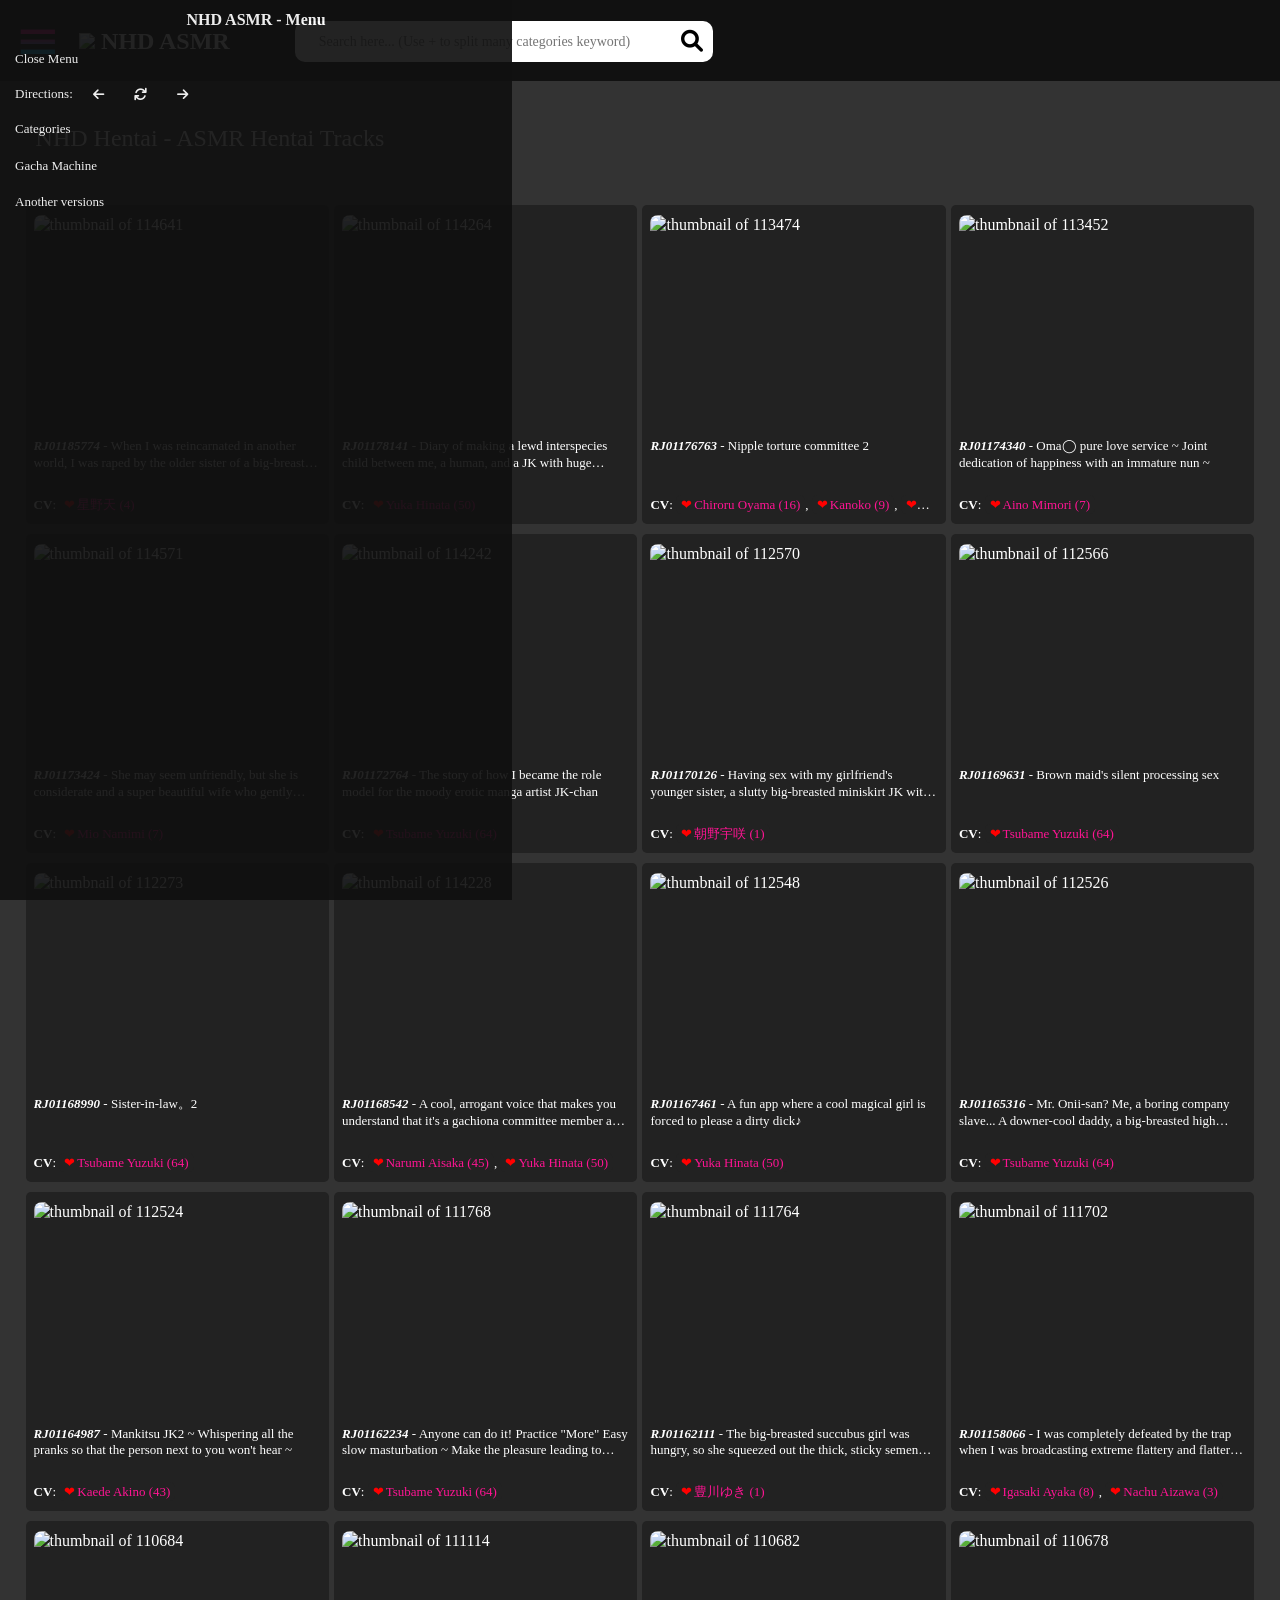
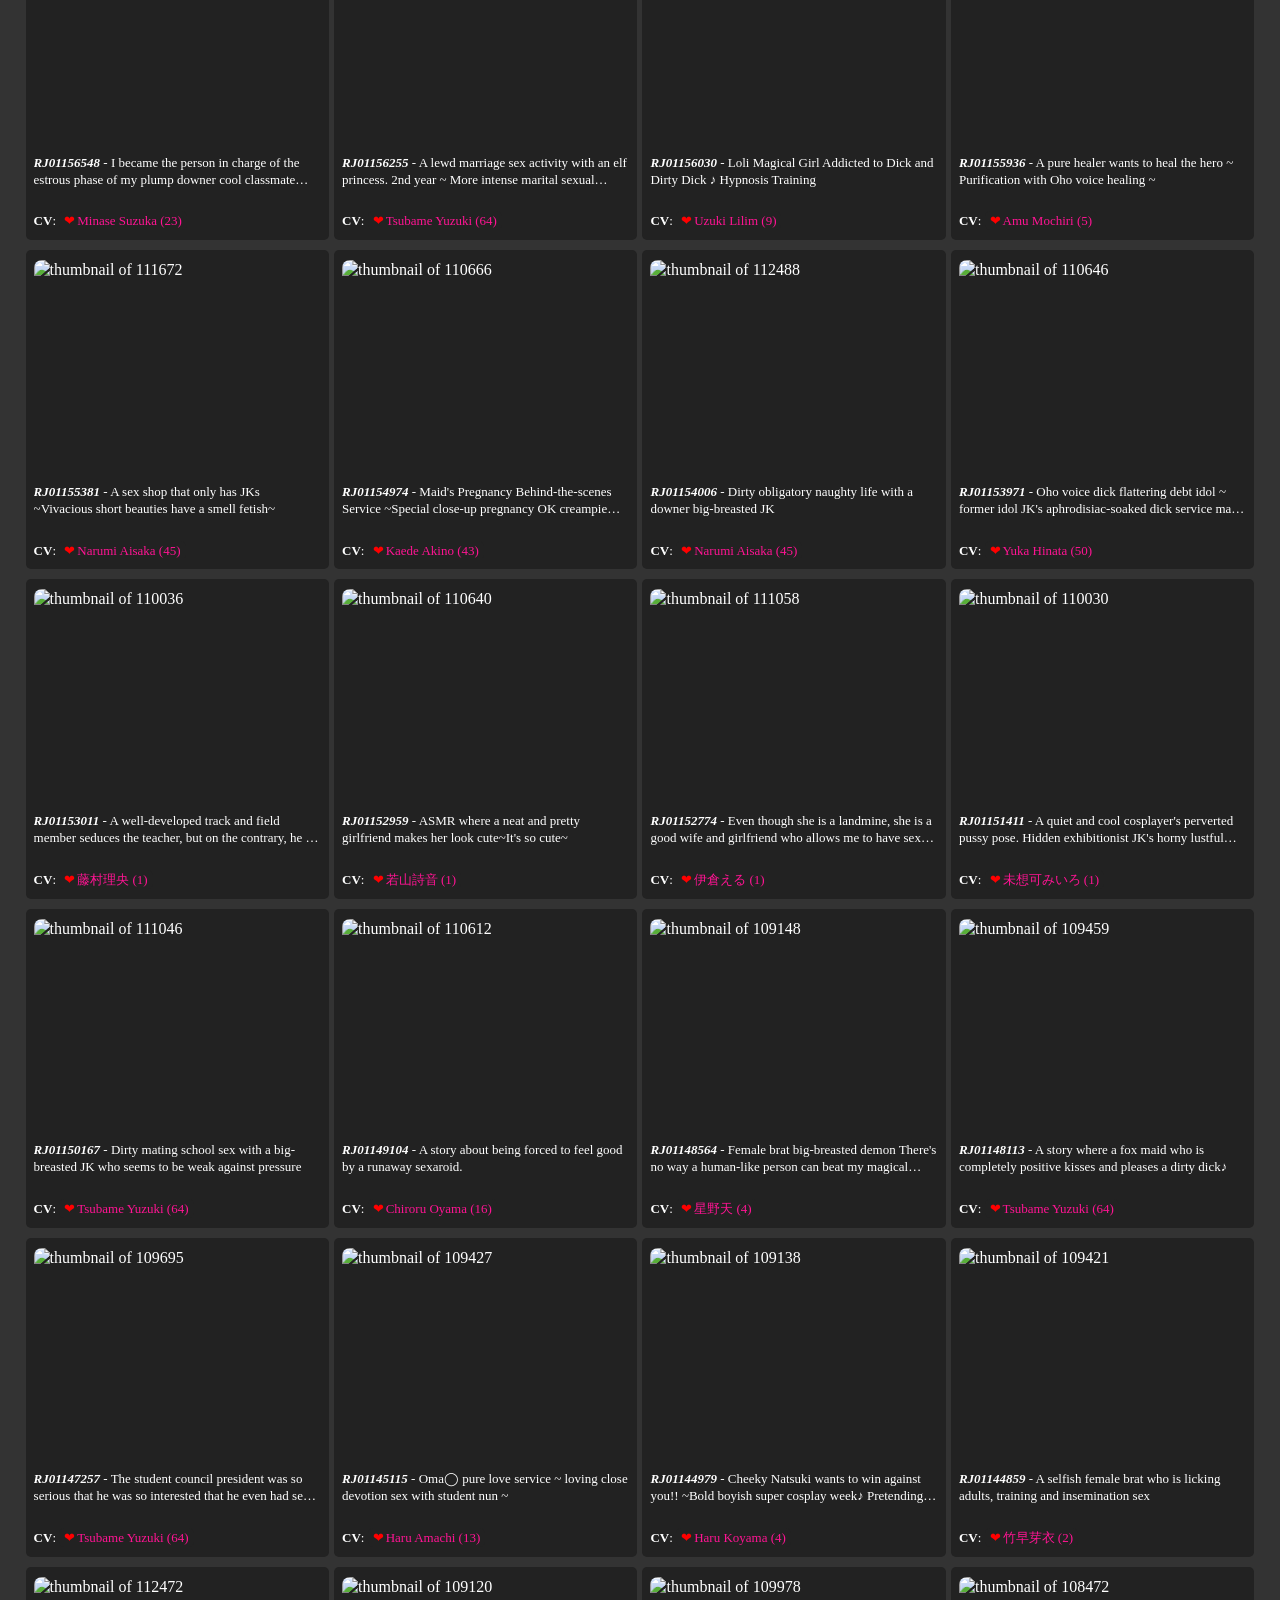
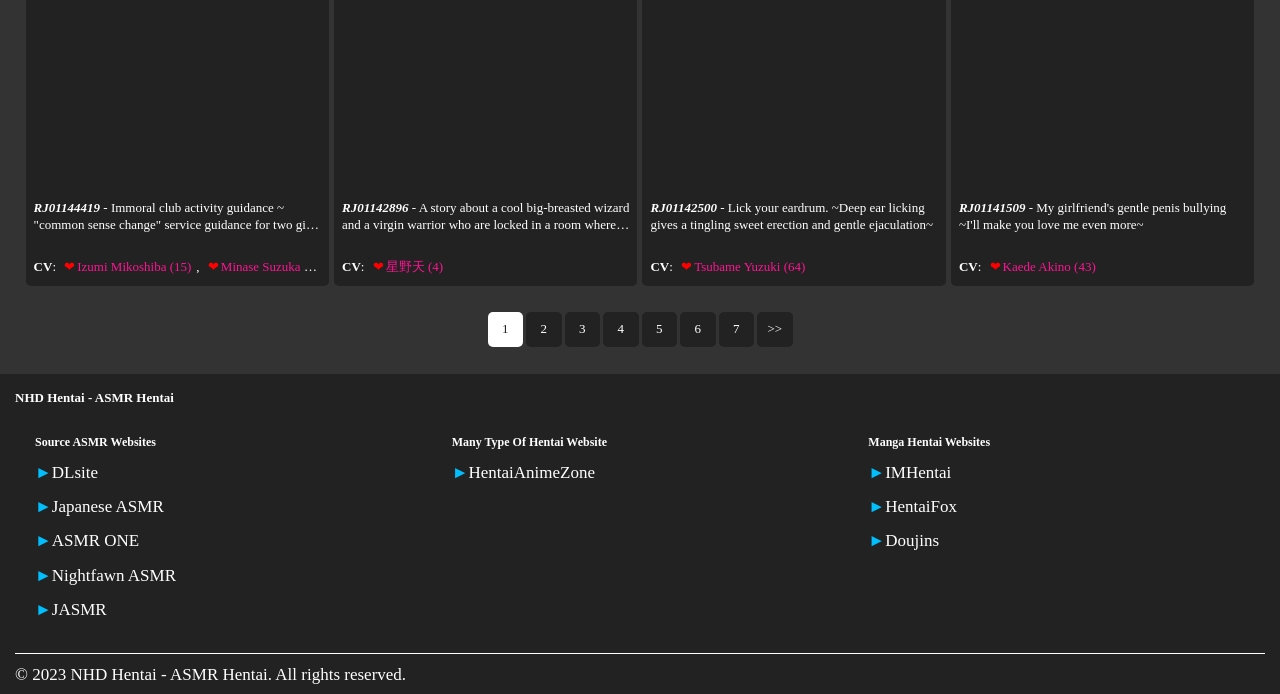
==== index.html @ 4d2680cd "..." ====
<!DOCTYPE html>
<html lang="en">

<head>
    <meta charset="UTF-8">
    <meta name="viewport" content="width=device-width, initial-scale=1.0">
    <link rel="stylesheet" href="https://cdnjs.cloudflare.com/ajax/libs/font-awesome/6.0.0-beta2/css/all.min.css">
    <link rel="stylesheet" href="assets/home_styles/main.css">
    <link rel="stylesheet" href="assets/home_styles/responsive.css">
    <!-- <link rel="icon" type="image/x-icon"
        href="https://cdn.glitch.global/36049008-0c55-496e-873e-a2f971037d73/icon-edited.webp?v=1704340956129" /> -->
    <title>Document</title>

    <!-- Normal scripts -->
    <script src="Utils.class.js"></script>
    <script src="models/classes.js"></script>
    <script src="app/Config.class.js"></script>
    <script src="models/Database.class.js"></script>
    <script src="app/App.class.js"></script>
</head>

<body style="display: none;">
    <!-- OPEN MENU IF DEVICE IS NOT MOBILE -->
    <script>Config.deviceIsMobile() || Config.openMenu()</script>

    <!-- CATEGORIES MODAL -->
    <div class="modal-container" id="categories-modal">
        <div class="border-spin-special-box animate pink-blue">
            <div class="modal-content">
                <div class="modal-header">
                    <span class="">CATEGORIES - NHD ASMR&ensp;</span>
                    <div class="close-btn" id="close-categories-modal-btn">
                        <div class="x-special-button border animate pink-blue">
                            <div class="x-sub-special-button"></div>
                            <div class="x-sub-special-border"></div>
                            <div class="x-sub-special-big-border"></div>
                            <div class="x-sub-special-big-border-hidden"></div>
                        </div>
                    </div>
                </div>

                <div class="modal-body rank-list">

                    <div class="accordion-item rank-list-grid-item cv-b">
                        <h3 class="accordion-header title">Cvs<i class="fas fa-chevron-down"></i></h3>
                        <div class="sub-rank-list accordion-content" id="rank-list-of-cv">

                            <input class="search" type="text" placeholder="Search CV...">
                            <div class="select-box">
                                <label for="sort-cv">Sort by: </label>
                                <select id="sort-cv">
                                    <option value="name">Name</option>
                                    <option value="quantity">Quantity</option>
                                </select>
                            </div>

                            <div class="links">
                                <a class="item" quantity="10">Item 1</a>
                            </div>

                        </div>
                    </div>

                    <div class="accordion-item rank-list-grid-item tag-b">
                        <h3 class="accordion-header title">Tags<i class="fas fa-chevron-down"></i></h3>
                        <div class="sub-rank-list accordion-content" id="rank-list-of-tag">

                            <input class="search" type="text" placeholder="Search tag...">
                            <div class="select-box">
                                <label for="sort-tag">Sort by: </label>
                                <select id="sort-tag">
                                    <option value="name">Name</option>
                                    <option value="quantity">Quantity</option>
                                </select>
                            </div>

                            <div class="links">
                                <a class="item" quantity="10">Item 1</a>
                            </div>

                        </div>
                    </div>

                    <div class="accordion-item rank-list-grid-item series-b">
                        <h3 class="accordion-header title">Series<i class="fas fa-chevron-down"></i></h3>
                        <div class="sub-rank-list accordion-content" id="rank-list-of-series">

                            <input class="search" type="text" placeholder="Search series...">
                            <div class="select-box">
                                <label for="sort-series">Sort by: </label>
                                <select id="sort-series">
                                    <option value="name">Name</option>
                                    <option value="quantity">Quantity</option>
                                </select>
                            </div>

                            <div class="links">
                                <a class="item" quantity="10">Item 1</a>
                            </div>

                        </div>
                    </div>

                </div>
            </div>
        </div>
    </div>

    <!-- HEADER -->
    <div class="header">
        <!-- TOGGLE MENU BTN -->
        <div class="button-div">
            <h1 class="button-open" id="toggle-menu-btn">&#9776;</h1>
        </div>
        <!-- APP TITLE & ICON -->
        <div class="title-div">
            <a href="..">
                <h1 class="title">
                    <img src="https://cdn.glitch.global/36049008-0c55-496e-873e-a2f971037d73/icon-edited.webp?v=1704340956129">
                    NHD ASMR
                </h1>
            </a>
        </div>
        <!-- SEARCH DIV -->
        <div class="search-div">
            <div class="search-div2">
                <input type="text" class="search-input" id="main-search-input" placeholder="Search here... (Use + to split many categories keyword)" value="">
                <div class="search-icon" id="main-search-icon">
                    <h1><i class="fas fa-search"></i></h1>
                </div>
            </div>
            <div class="result-box">
                <!-- LIST OF SUBMISSION RESULT OF KEYWORD -->
                <a href="../watch?code=31261">🔎<strong>Code</strong>:<span class="cnt">31261</span></a>
            </div>
        </div>
    </div>

    <!-- MENU -->
    <div class="menu">
        <a class="title"><h1 class="">NHD ASMR - Menu</h1></a>
        <a class="menu-item" id="close-menu-btn" href="javascript:void(0)">Close Menu</a>
        <a class="menu-item direct-items">
            Directions:
            <div class="item back-item" title="Back"><i class="fa fa-arrow-left" aria-hidden="true"></i></div>
            <div class="item reload-item" title="Reload"><i class="fa fa-refresh" aria-hidden="true"></i></div>
            <div class="item forward-item" title="Forward"><i class="fa fa-arrow-right" aria-hidden="true"></i></div>
        </a>
        <!-- <a class="menu-item" id="advance-search-btn">Advance Search 🔎</a> -->
        <a class="menu-item" id="open-categories-modal-btn">Categories</a>
        <a class="menu-item" id="open-gacha-machine-btn">Gacha Machine</a>
        <a class="menu-item" target="_blank" href="https://nhdasmr-v.glitch.me/">Another versions</a>
    </div>

    <!-- MESSAGE -->
    <p class="message">NHD Hentai - ASMR Hentai Tracks</p>

    <!-- GRID OF TRACKS -->
    <div class="content">
        <div class="hidden-data-container">
            <!-- LIST OF HIDDEN ITEMS -->
            <div class="hidden-info" id="hidden_info_of_114641" style="right: 0px; top: 400px; opacity: 1;">
                <div class="content-container">
                    <h3><b>RJ Code</b>: RJ01185774</h3>
                    <h3><b>Series</b>: <span class="series">異世界・ファンタジー</span></h3>
                    <h3><b>Eng Name</b>: When I was reincarnated in another world, I was raped by the older sister of a big-breasted gravure idol who hates me ~ Creampie sex that won’t end until she get pregnant ~</h3>
                    <h3><b>Original Name</b>: 異世界転生したら俺のことが嫌いな爆乳グラビアアイドルの姉に逆レ〇プされた件～孕むまで終わらない中出し性活～ 【抱き枕推奨/ファンタジー/中出し】</h3>
                    <h3><b>CV</b>: <a title="CV: 星野天" class="cv" href="..?cv=星野天">星野天</a></h3>
                    <h3><b>Tags</b>: <span class="tag">AI一部利用</span>, <span class="tag">Big Breasts</span>, <span class="tag">Blowjob</span>, <span class="tag">Paizuri</span>, <span class="tag">Rape</span>, <span class="tag">Swimwear</span></h3>
                </div>
                <div class="image-container">
                    <img loading="lazy" src="#" alt="thumbnail of 114641">
                </div>
            </div>
        </div>
        <div class="grid-container">
            <!-- LIST OF GRID ITEMS -->
            <div data-added-action="false" data-code="114641" class="grid-item" id="link_to_114641">
                <!-- IMAGE CONTAINER -->
                <div class="image-container">
                    <a href="/watch?code=114641">
                        <img loading="lazy" src="#" alt="thumbnail of 114641">
                    </a>
                </div>
                <!-- TRACK NAME AND CV CONTAINER -->
                <div class="flex-container">
                    <a href="/watch?code=114641">
                        <div class="text-container">
                            <p class="multiline-ellipsis">
                                <b><i>RJ01185774</i></b> - <span>When I was reincarnated in
                                another world, I was raped by the older sister of a big-breasted gravure idol who
                                hates me ~ Creampie sex that won’t end until she get pregnant ~</span>
                            </p>
                        </div>
                    </a>
                    <div class="text-container">
                        <p class="singleline-ellipsis"><br>
                            <b>CV</b>: <a class="cv" title="CV: 星野天" href="..?cv=星野天">星野天</a>
                        </p>
                    </div>
                </div>
            </div>
        </div>
        <div></div>
    </div>

    <!-- PAGINATION -->
    <div class="pagination">
        <div class="pagination-body">
            <a class="block" href="?page=1" id="first-link">&lt;&lt;</a>
            <a class="active" href="?page=1">1</a>
            <a class="" href="?page=2">2</a>
            <a class="" href="?page=3">3</a>
            <a class="" href="?page=4">4</a>
            <a class="" href="?page=5">5</a>
            <a class="" href="?page=6">6</a>
            <a class="" href="?page=7">7</a>
            <a class="" href="?page=12" id="last-link">&gt;&gt;</a>
        </div>
    </div>

    <!-- FOOTER -->
    <div class="footer">
        <h1 class="title">NHD Hentai - ASMR Hentai</h1>
        <div class="footer-content">
            <!-- GRID 1 -->
            <div class="grid-item">
                <h2>Source ASMR Websites</h2> 
                <a target="_blank" href="https://www.dlsite.com/maniax/asmr">
                    <span style="color: #00BFFF;">►</span>DLsite
                </a>
                <a target="_blank" href="https://japaneseasmr.com/">
                    <span style="color: #00BFFF;">►</span>Japanese ASMR
                </a>
                <a target="_blank" href="https://www.asmr.one/works">
                    <span style="color: #00BFFF;">►</span>ASMR ONE
                </a>
                <a target="_blank" href="https://nightfawn.com/listen-public/">
                    <span style="color: #00BFFF;">►</span>Nightfawn ASMR
                </a>
                <a target="_blank" href="https://www.jasmr.net/">
                    <span style="color: #00BFFF;">►</span>JASMR
                </a>
            </div>
            <!-- GRID 2 -->
            <div class="grid-item">
                <h2>Many Type Of Hentai Website</h2>
                <a target="_blank" href="https://hentaianimezone.com/">
                    <span style="color: #00BFFF;">►</span>HentaiAnimeZone
                </a>
            </div>
            <!-- GRID 3 -->
            <div class="grid-item">
                <h2>Manga Hentai Websites</h2>
                <a target="_blank" href="https://imhentai.xxx/">
                    <span style="color: #00BFFF;">►</span>IMHentai
                </a>
                <a target="_blank" href="https://hentaifox.com/">
                    <span style="color: #00BFFF;">►</span>HentaiFox
                </a>
                <a target="_blank" href="https://doujins.com/tags/Audio">
                    <span style="color: #00BFFF;">►</span>Doujins
                </a>
            </div>
        </div>

        <p class="c">© 2023 NHD Hentai - ASMR Hentai. All rights reserved.</p>
    </div>
  
    <div id="hidden-info-box"></div>
  
    <!-- BUILD APP -->
    <script src="app/Home.class.js"></script>
    <script>App.build()</script>
</body>

</html>
---- assets/home_styles/main.css ----
:root {
    --screen-height: 864px;
    --screen-width: 1536px;
    --time: .5s;
}

.content {
    --number-col: 5;
}

* {
    box-sizing: border-box;
    margin: 0;
    padding: 0;
    scroll-behavior: smooth;
    line-height: 1.3;
    -webkit-tap-highlight-color: transparent;
    -webkit-tap-highlight-color: rgba(0, 0, 0, 0.4);
}

input {
    font-family: 'Times New Roman', Times, serif;
}

body {
    /*     background-image: url('https://cdn.glitch.global/36049008-0c55-496e-873e-a2f971037d73/snapedit_editedPNG1.webp?v=1704341525667'); */
    --text-color: white;
    --bg: #222222;
    --big-bg: #333333;
    --bg2: #111111;
    --bg3: #000000;
    --model-bg: rgba(0, 0, 0, 0.7);
    --special-color: #00BFFF;
    --tag-color: gold;
    background-color: var(--big-bg);
    transition: grid-template-columns var(--time);
    overflow-x: hidden;
}

*::-webkit-scrollbar {
    width: 7px;
}

*::-webkit-scrollbar-track {
    border-radius: 10px;
    background-color: #CCCCCC;
}

*::-webkit-scrollbar-thumb {
    border-radius: 10px;
    background-color: black;
}

body.lightMode {
    --big-bg: white;
    background-color: var(--big-bg);
    --bg: #EEEEEE;
    --bg2: #DDDDDD;
    --bg3: #CCCCCC;
    --model-bg: rgba(255, 255, 255, 0.7);
    --text-color: #000000;
    --special-color: blue;
    --tag-color: green;
}

body.openModal {
    overflow: hidden;
}

body p.message {
    transition: margin var(--time);
    color: var(--text-color);
    display: block;
    font-size: 22px;
    margin: calc(var(--screen-width) * .02) calc(var(--screen-width) * .06);
    line-height: 1.75;
}

body.openMenu p.message {
    transition: margin var(--time);
    color: var(--text-color);
    display: block;
    font-size: 24px;
    margin: calc(var(--screen-width) * .02);
}

body.openMenu .close-menu {
    display: block;
    cursor: pointer;
}

body.openMenu .content {
    --number-col: 4;
    grid-template-columns: calc(var(--screen-width) * 0.185) calc(var(--screen-width) * 0.7991) calc(var(--screen-width) * 0.012);
}

body.openMenu p.message {
    margin-left: calc(var(--screen-width) * 0.2);
}

body.openMenu .footer,
body.openMenu .pagination {
    margin-left: calc(calc(var(--screen-width) * 0.185) - 20px);
    width: calc(100% - calc(calc(var(--screen-width) * 0.185) - 20px));
}

a {
    text-decoration: none;
    color: var(--text-color)
}

img,
audio {
    user-select: none;
}

::selection {
    background-color: var(--text-color);
    color: var(--bg2);
}

input[type="text"]::selection {
    background-color: rgba(0, 0, 0, 0.3);
}

.highlight {
    /*color:var(--special-color);*/
    background-color: var(--text-color);
    color: var(--bg2);
    font-weight: bold;
    text-decoration: underline;
}

/*HEADER*/
.header {
    transition: var(--time);
    display: flex;
    position: sticky;
    top: 0;
    background-color: var(--bg2);
    /* width: var(--screen-width); */
    height: calc(var(--screen-height) * .10);
    overflow: hidden;
    z-index: 1;
    align-items: space-around;
}

.header .button-div {
    display: block;
    padding: 22px;
    height: inherit;
}

.gradient-bg-text {
    background: linear-gradient(20deg, var(--special-color), deeppink, var(--special-color), deeppink);
    background-clip: text;
    -webkit-background-clip: text;
    -webkit-text-fill-color: transparent;
}

.header .button-div h1.button-open {
    /*     transition: var(--time); */
    /*     color: var(--text-color); */
    display: block;
    margin: auto;
    transform: scaleX(1.4);
    cursor: pointer;
    position: fixed;
    z-index: 99999;
    user-select: none;
    background: linear-gradient(0deg, var(--special-color), var(--special-color), deeppink, deeppink);
    background-clip: text;
    -webkit-background-clip: text;
    -webkit-text-fill-color: transparent;
}

.header .title-div {
    margin-left: 20px;
    display: block;
    width: fit-content;
    padding: 25px;
    height: inherit;
    overflow: hidden;
    white-space: nowrap;
}

.header .title-div h1 img {
    display: inline;
    height: 25px;
    width: auto;
}

.header .title-div h1.title {
    /*     color: var(--text-color); */
    display: block;
    margin: auto;
    text-overflow: ellipsis;
    user-select: none;
}

.header .search-div {
    margin-left: 180px;
    display: block;
    width: fit-content;
    height: inherit;
    padding: 20px;
}

.header .search-div .result-box {
    position: fixed;
    top: calc(var(--screen-height) * .09);
    height: fit-content;
    max-height: 540px;
    overflow-y: auto;
    width: 566px;
    background-color: var(--bg);
    font-size: 18px;
    border: 1px solid black;
    z-index: 99999999;
    display: none;
    border-radius: 5px;
    padding: 5px;
}

.header .search-div .result-box a {
    display: block;
    padding: 10px 15px;
    transition: .3s;
    color: #DDD;
    border-radius: 5px;
    /* margin: 2px 0; */
}

.header .search-div .result-box a:hover {
    background-color: rgba(0, 0, 0, 0.5);
}

.header .search-div .search-div2 {
    display: flex;
    height: 100%;
    width: fit-content;
    margin: auto;
}

.header .search-div .search-div2 input[type="text"].search-input {
    padding: 10px 24px;
    width: calc(var(--screen-width) * .34);
    font-size: 18px;
    outline: none;
    border: none;
    border-radius: 10px 0px 0px 10px;
}

.header .search-div .search-div2 .search-icon {
    padding: 10px;
    background-color: white;
    border: 0px;
    height: inherit;
    border-radius: 0px 10px 10px 0px;
    cursor: pointer;
}

.header .search-div .search-div2 .search-icon:hover {
    color: white;
    background-color: #111111;
}

.header .search-div .search-div2 .search-icon h1 {
    display: block;
    font-size: 24px;
    margin: auto;
}

/*END HEADER*/

/*MENU*/
.close-menu {
    position: fixed;
    top: 0;
    left: 0;
    width: var(--screen-width);
    height: var(--screen-height);
    z-index: 999;
    display: none;
    background-color: black;
    opacity: .5;
}

.menu {
    transition: transform, left var(--time);
    position: fixed;
    --width: calc(var(--screen-width) * calc(.185 - .01));
    width: var(--width);
    height: calc(100vh - calc(var(--screen-height) * .10));
    top: calc(var(--screen-height) * .10);
    /*left: calc(0 - calc(var(--screen-width)*(0.185-0.02)));*/
    left: calc(-1 * var(--width));
    background-color: var(--bg2);
    z-index: 1000;
    padding-bottom: 25px;
    overflow-y: auto;
    overflow-x: hidden;
    user-select: none;
}

.menu::-webkit-scrollbar {
    width: 0px;
}

.menu .menu-item {
    display: block;
    width: 100%;
    height: fit-content;
    /* background-color: var(--bg2); */
    color: var(--text-color);
    font-size: 18px;
    padding: 10px 15px;
    text-decoration: none;
    cursor: pointer;
    overflow: hidden;
}

.menu .menu-item.close-menu-button {
    display: none;
}

/* .menu .menu-item.list-open-button{
    position: sticky;
    top: 0;
    background-color: var(--bg2);
} */
.menu :where(.menu-item:not(.direct-items), .menu-item.direct-items .item):hover {
    background-color: var(--text-color);
    color: var(--bg2);
}

.menu .menu-item.direct-items {
    display: flex;
    align-items: center;
    cursor: default;
    padding: 0;
    padding-left: 15px;
}

.menu .menu-item.direct-items .item {
    display: flex;
    height: auto;
    aspect-ratio: 1/1;
    padding: 10px;
    align-items: center;
    justify-content: center;
    cursor: pointer;
    border-radius: 5px;
    margin-left: 10px;
}

.menu .title {
    display: block;
    text-align: center;
    font-size: 70%;
    /*     color: var(--text-color); */
    margin: 10px 0px;
}

.menu .hidden-list {
    height: 0;
    overflow: hidden;
    /*     transition: var(--time); */
    /* border-top: 1px solid var(--text-color);
    border-bottom: 1px solid var(--text-color); */
    background-color: var(--bg);

}

.menu .hidden-list.opened {
    height: auto;
}

.menu .hidden-list input[type="text"] {
    display: block;
    width: 100%;
    height: fit-content;
    font-size: 17px;
    padding: 10px 15px;
    border: .5px solid var(--text-color);
    outline: none;
    background-color: var(--big-bg);
    color: var(--text-color);
}

.menu .hidden-list .sub-item {
    display: block;
    width: 100%;
    height: fit-content;
    color: var(--text-color);
    font-size: 17px;
    padding: 10px 30px;
    text-decoration: none;
    cursor: pointer;
    overflow: hidden;
}

.menu .hidden-list .sub-item .hover:hover {
    text-decoration: underline;
}

body.openMenu>.menu {
    left: 0;
}

/*END MENU*/

/*CONTENT*/
.hidden-info {
    transition: opacity var(--time);
    user-select: none;
    position: fixed;
    display: flex;
    gap: 20px;
    flex-direction: row-reverse;
    opacity: 0;
    background-color: var(--bg2);
    color: var(--text-color);
    padding: 13px;
    border-radius: 10px;
    width: 650px;
    height: auto;
    z-index: 99998;
    pointer-events: none;
}

.hidden-info .image-container {
    aspect-ratio: 4 / 3;
    width: 50%;
    position: relative;
    overflow: hidden;
    /*   border: 1px solid white; */
}

.hidden-info .content-container {
    width: 50%;
    height: fit-content;
    /*   border: 1px solid white; */
}

.hidden-info .image-container img {
    width: 100%;
    aspect-ratio: 4 / 3;
    object-fit: cover;
    border-radius: 5px;
    /*   position: absolute;
  top: 0;
  left: 0; */
}

/* .hidden-info img {
  border-radius: 8px;
  width: 100%;
} */
.hidden-info h3 {
    display: block;
    font-size: 14px;
    font-weight: normal;
}

.hidden-info h3:not(:last-child) {
    margin: 0 0 10px 0;
}

.content {
    padding-top: 10px;
    display: grid;
    grid-template-columns: calc(var(--screen-width) * 0.052) calc(var(--screen-width) * 0.89) calc(var(--screen-width) * 0.052);
    transition: grid-template-columns var(--time);
    min-height: 20vh;
}

.content .grid-container {
    user-select: none;
    display: grid;
    grid-template-columns: repeat(var(--number-col), minmax(0, 1fr));
    /* Tạo 3 cột có chiều rộng tỷ lệ tương đương */
    grid-row-gap: 20px;
    /* Khoảng cách giữa các ô con */
    grid-column-gap: 4px;
}

.content .grid-container .grid-item {
    display: flex;
    color: var(--text-color);
    border-radius: 10px;
    background-color: var(--bg);
    padding: 12px 8px;
    max-width: 100%;
    min-height: 200px;
    overflow: hidden;
    position: relative;
    flex-direction: column;
}

.content .grid-container .grid-item .info-button {
    display: none;
    position: absolute;
    right: 3px;
    top: 3px;
    border-radius: 50%;
    font-weight: 900;
    font-style: italic;
    font-size: 20px;
    padding: 4px 14px;
    background-color: black;
    color: white;
    user-select: none;
    cursor: help;
}

.content .grid-container .grid-item .image-container {
    width: 100%;
    aspect-ratio: 4 / 3;
    position: relative;
    overflow: hidden;
    border-radius: 8px;
}

.content .grid-container .grid-item .image-container img {
    width: 100%;
    height: 100%;
    object-fit: cover;
    position: absolute;
    top: 0;
    left: 0;
}

.content .grid-container .grid-item .flex-container {
    display: flex;
    flex-direction: column;
    justify-content: space-between;
    flex-grow: 1;
}

.content .grid-container .grid-item .flex-container .text-container {
    width: 100%;
    margin-top: 10px;
    font-size: 15px;
}

body:not(.openMenu) .content .grid-container .grid-item {
    padding: 12px 12px;
}

body:not(.openMenu) .content .grid-container .grid-item .flex-container .text-container {
    font-size: 14px;
}

.cv {
    background-color: var(--bg);
    color: deeppink;
    padding: 2px 5px;
    border-radius: 5px;
    /*   font-weight: 600; */
}

:is(.text-container, #track-info) .cv:before {
    content: "❤";
    color: red;
    margin-right: 2px;
}

:is(.text-container, #track-info) .cv:hover {
    box-shadow: 0px 0px 15px deeppink;
}

.tag {
    background-color: var(--bg);
    color: var(--tag-color);
    padding: 2px 5px;
    border-radius: 5px;
    /*   font-weight: 600; */
}

:is(.text-container, #track-info) .tag:before {
    content: "♦";
    color: var(--tag-color);
    margin-right: 2px;
}

:is(.text-container, #track-info) .tag:hover {
    box-shadow: 0px 0px 15px var(--tag-color);
}

.series {
    background-color: var(--bg);
    color: var(--special-color);
    padding: 2px 5px;
    border-radius: 5px;
    /*   font-weight: 600;   */
}

:is(.text-container, #track-info) .series:before {
    content: "►";
    color: var(--special-color);
    margin-right: 2px;
}

:is(.text-container, #track-info) .series:hover {
    box-shadow: 0px 0px 15px var(--special-color);
}

/* :is(.text-container, #track-info) :is(.cv, .tag, .series):hover{
  box-shadow: 1px 4px 6px var(--text-color);
}  */
.content .grid-container .grid-item .flex-container .text-container .multiline-ellipsis {
    display: -webkit-box;
    -webkit-line-clamp: 2;
    /* Số dòng tối đa trước khi cắt ngắn */
    -webkit-box-orient: vertical;
    overflow: hidden;
    text-overflow: ellipsis;
}

.content .grid-container .grid-item .flex-container .text-container .singleline-ellipsis {
    overflow: hidden;
    text-overflow: ellipsis;
    white-space: nowrap;
}

/*END CONTENT*/

/*MODEL*/
.model-container {
    transition: var(--time);
    position: fixed;
    background-color: var(--model-bg);
    top: 0;
    left: 0;
    width: 100%;
    height: 100dvh;
    z-index: 999999999;
    display: flex;
    align-items: center;
    justify-content: center;
    opacity: 0;
    pointer-events: none;
    user-select: none;
}

body.openModel>.model-container {
    opacity: 1;
    pointer-events: all;
}

.model-container .model-body {
    width: 90%;
    height: 98%;
    background-color: var(--bg2);
    border-radius: 5px;
    box-shadow: 0 0 18px var(--text-color);
}

.model-container .model-body .model-header {
    display: flex;
    align-items: center;
    justify-content: space-around;
    height: 10%;
}

.model-container .model-body .model-header h3 {
    color: var(--text-color);
    font-size: 25px;
}

.model-container .model-body .model-content {
    display: grid;
    height: 80%;
    padding: 5px 10px;
    background-color: var(--big-bg);
    margin: 0 75px;
    overflow-y: auto;
}

/*-----------------------------------------------------------------------------------------------------------------------------------------*/
.model-container .model-body .model-content .grid-container {
    display: grid;
    grid-template-columns: repeat(5, minmax(0, 1fr));
    /* Tạo 3 cột có chiều rộng tỷ lệ tương đương */
    grid-row-gap: 5px;
    /* Khoảng cách giữa các ô con */
    grid-column-gap: 4px;
}

.model-container .model-body .model-content .grid-container .grid-item {
    transition: var(--time);
    display: flex;
    opacity: 0;
    color: var(--text-color);
    border-radius: 5px;
    background-color: var(--bg);
    padding: 8px 8px;
    max-width: 100%;
    min-height: 200px;
    overflow: hidden;
    position: relative;
    flex-direction: column;
    max-height: 280px;
}

.model-container .model-body .model-content .grid-container .grid-item .info-button {
    display: none;
    position: absolute;
    right: 3px;
    top: 3px;
    border-radius: 50%;
    font-weight: 900;
    font-style: italic;
    font-size: 20px;
    padding: 4px 14px;
    background-color: black;
    color: white;
    user-select: none;
    cursor: help;
}

.model-container .model-body .model-content .grid-container .grid-item .image-container {
    width: 100%;
    aspect-ratio: 4 / 3;
    position: relative;
    overflow: hidden;
    border-radius: 4px;
}

.model-container .model-body .model-content .grid-container .grid-item .image-container img {
    width: 100%;
    height: 100%;
    object-fit: cover;
    position: absolute;
    top: 0;
    left: 0;
}

.model-container .model-body .model-content .grid-container .grid-item .flex-container {
    display: flex;
    flex-direction: column;
    justify-content: space-between;
    flex-grow: 1;
}

.model-container .model-body .model-content .grid-container .grid-item .flex-container .text-container {
    width: 100%;
    margin-top: 15px;
    font-size: 14px;
}

.model-container .model-body .model-content .grid-container .grid-item .flex-container .text-container .multiline-ellipsis {
    display: -webkit-box;
    -webkit-line-clamp: 2;
    /* Số dòng tối đa trước khi cắt ngắn */
    -webkit-box-orient: vertical;
    overflow: hidden;
    text-overflow: ellipsis;
}

.model-container .model-body .model-content .grid-container .grid-item .flex-container .text-container .singleline-ellipsis {
    overflow: hidden;
    text-overflow: ellipsis;
    white-space: nowrap;
}

/*-----------------------------------------------------------------------------------------------------------------------------------------*/
.model-container .model-body .model-footer {
    display: flex;
    height: 10%;
    padding: 10px;
    align-items: center;
    justify-content: space-around;
}

.model-container .model-body .model-footer .model-btn {
    display: block;
    padding: 8px 70px;
    font-size: 20px;
    font-weight: bold;
    background-color: var(--text-color);
    color: var(--bg2);
    border-radius: 10px;
    cursor: pointer;
}

.model-container .model-body .model-footer .model-btn.x10btn {
    border: 2px solid;
    border-image: linear-gradient(to right, red, orange, yellow, green, blue, indigo, violet);
    border-image-slice: 1;
    border-radius: 0;
}

/* @keyframes rainbow-wheel{
  0% {border-image-slice: 1; border-image-source: linear-gradient(to right, red, green, blue, purple);}
  25% {border-image-slice: 1; border-image-source: linear-gradient(to bottom, purple, red, green, blue);}
  50% {border-image-slice: 1; border-image-source: linear-gradient(to left, blue, purple, red, green);}
  75% {border-image-slice: 1; border-image-source: linear-gradient(to top, green, blue, purple, red);}
  100% {border-image-slice: 1; border-image-source: linear-gradient(to right, red, green, blue, purple);}
}
.model-container .model-body .model-footer .model-btn.x10btn {
  position: relative;
  border-radius: 0 !important;
  border: 5px solid transparent;
  animation: rainbow-wheel 4s infinite;
} */
.model-container .model-body .model-footer .model-btn.x50btn {
    border: 4px solid;
    border-image: linear-gradient(to right, red, orange, yellow, green, blue, indigo, violet);
    /*   background-image: linear-gradient(to right, red, orange, yellow, green, blue, indigo, violet); */
    border-image-slice: 1;
    border-radius: 0;
}

.model-container .close-model-btn {
    position: absolute;
    display: flex;
    align-items: center;
    justify-content: center;
    border-radius: 50%;
    width: 40px;
    height: 40px;
    color: red;
    top: 22px;
    right: 90px;
    cursor: pointer;
    user-select: none;
    overflow: hidden;
}

.model-container .close-model-btn img {
    width: 100%;
    height: 100%;
}

/*END MODEL*/

/*PAGINATION*/
.pagination {
    user-select: none;
    transition: var(--time);
    display: block;
    background-color: var(--big-bg);
    width: var(--screen-width);
    min-height: calc(var(--screen-height) * .2);
    color: var(--text-color);
    position: relative;
}

.pagination .pagination-body {
    /*     border: 1px solid white; */
    position: absolute;
    top: 50%;
    left: 50%;
    display: flex;
    transform: translateY(-50%) translateX(-50%);
    width: fit-content;
    height: fit-content;
    font-size: 17px;
}

.pagination .pagination-body a {
    display: block;
    border-radius: 5px;
    width: 40px;
    height: 40px;
    display: flex;
    align-items: center;
    justify-content: center;
    margin: 3px;
}

.pagination .pagination-body a:not(#none-link, .active) {
    background-color: var(--bg);
}

.pagination .pagination-body a:not(#none-link, .active):hover {
    color: var(--bg);
    background-color: var(--text-color);
}

.pagination .pagination-body a.active {
    color: var(--bg);
    background-color: var(--text-color);
}

.pagination .pagination-body a.block {
    display: none;
}

/* .pagination .pagination-body a:not(#none-link,.active):hover{
    background-color: var(--bg2);
    color: var(--text-color);
    border: 1px solid var(--text-color);
} */
.pagination .pagination-body a#none-link {
    border: none;
    padding: 13px 15px;
}

/*END PAGINATION*/

/*FOOTER*/
.footer {
    transition: var(--time);
    display: block;
    min-height: calc(var(--screen-height) * .2);
    width: var(--screen-width);
    background-color: var(--bg);
    color: var(--text-color);
    padding: 10px 35px;
    font-size: 18px;
    line-height: 1.5;
    padding-bottom: 25px;
    user-select: none;
}

.footer h1.title {
    font-size: 25px;
    color: var(--text-color);
    display: block;
    margin: 8px 0;
}

.footer .footer-content {
    --col-footer: 3;
    display: grid;
    grid-template-columns: repeat(var(--col-footer), 1fr);
    /* Tạo 3 cột có chiều rộng tỷ lệ tương đương */
}

.footer .footer-content .grid-item {
    display: block;
    margin: 5px 0 20px 0;
    padding: 20px;
}

.footer .footer-content .grid-item a {
    display: block;
    width: fit-content;
    margin: 12px 0;
    font-size: 17px;
}

.footer .footer-content .grid-item a:hover {
    color: deeppink;
}

.footer .footer-content .grid-item h2 {
    display: block;
    font-size: 20px;
    margin: 0 0 15px 0;
}

.footer .c {
    display: block;
    width: 100%;
    border-top: 1px solid var(--text-color);
    padding-top: 10px;
    font-size: 17px;
}

/*END FOOTER*/

/* NEW MODAL */
/* Border Spin Special Box */
/* Sử dụng như một div bình thường */
.border-spin-special-box.pink-blue {
    --border-spin-special-box-main-color: deeppink;
    --border-spin-special-box-nor-color: #00bfff;
}

.border-spin-special-box.pink-gold {
    --border-spin-special-box-main-color: deeppink;
    --border-spin-special-box-nor-color: gold;
}

.border-spin-special-box.pink-white {
    --border-spin-special-box-main-color: deeppink;
    --border-spin-special-box-nor-color: white;
}

.border-spin-special-box.white-black {
    --border-spin-special-box-main-color: white;
    --border-spin-special-box-nor-color: black;
}

.border-spin-special-box {
    --box-border-radius: 10px;
    --box-margin: 4px;
    position: relative;
    width: 97%;
    height: 98%;
    min-width: 200px;
    min-height: 100px;
    padding: var(--box-margin);
    border-radius: var(--box-border-radius);
    filter: drop-shadow(0 0 2px var(--border-spin-special-box-nor-color)) drop-shadow(0 0 4px var(--border-spin-special-box-main-color));
}

.border-spin-special-box.animate {
    background: repeating-conic-gradient(from var(--a),
            transparent 0%,
            transparent 12.5%,
            var(--border-spin-special-box-nor-color) 20%,
            /* gold 22.5%,
                gold 27.5%, */
            var(--border-spin-special-box-main-color) 40%,
            var(--border-spin-special-box-main-color) 40%,
            transparent 50%,
            transparent 50%,
            transparent 62.5%,
            var(--border-spin-special-box-nor-color) 70%,
            /* gold 72.5%,
                gold 77.5%, */
            var(--border-spin-special-box-main-color) 90%,
            var(--border-spin-special-box-main-color) 90%,
            transparent 100%);
    animation: rolate 5s linear infinite;
    filter: drop-shadow(0 0 2px var(--border-spin-special-box-main-color));
    fill-opacity: 0.2;
}

@property --a {
    syntax: "<angle>";
    inherits: false;
    initial-value: 0deg;
}

@keyframes rolate {
    0% {
        --a: 0deg;
    }

    100% {
        --a: 360deg;
    }
}

/* X Special Button */
/* Đây là một nút, nếu đặt trong một khối cha, khối đó phải có height hoặc width cố định và aspect ratio 1*/
.x-special-button.pink-blue {
    --x-special-button-main-color: deeppink;
    --x-special-button-nor-color: #00bfff;
}

.x-special-button.pink-gold {
    --x-special-button-main-color: deeppink;
    --x-special-button-nor-color: gold;
}

.x-special-button.pink-white {
    --x-special-button-main-color: deeppink;
    --x-special-button-nor-color: white;
}

.x-special-button.white-black {
    --x-special-button-main-color: white;
    --x-special-button-nor-color: black;
}

.x-special-button {
    position: relative;
    height: 100%;
    aspect-ratio: 1;
    display: flex;
    align-items: center;
    justify-content: center;
    filter: drop-shadow(0 0 2px var(--x-special-button-main-color));
    cursor: pointer;
    -webkit-tap-highlight-color: transparent;
}

.x-special-button::before {
    content: "";
    width: 100%;
    aspect-ratio: 1;
    position: absolute;
    clip-path: polygon(50% 25%, 100% 50%, 50% 75%, 0 50%);
    background-color: var(--x-special-button-nor-color);
    transform: scale(1.5) rotate(45deg);
    z-index: 1;
}

.x-special-button::after {
    content: "";
    width: 100%;
    aspect-ratio: 1;
    position: absolute;
    clip-path: polygon(50% 0%, 65% 50%, 50% 100%, 35% 50%);
    background-color: var(--x-special-button-main-color);
    transform: scale(1.5) rotate(45deg) scaleY(1.25);
    z-index: 2;
}

.x-special-button.border .x-sub-special-border {
    width: 100%;
    height: 100%;
    position: absolute;
    border-radius: 50%;
    border: 3px solid var(--x-special-button-main-color);
    pointer-events: none;
    transition: 0.1s;
}

.x-special-button.border .x-sub-special-big-border {
    width: 90%;
    height: 90%;
    position: absolute;
    border-radius: 50%;
    border: 1px solid var(--x-special-button-nor-color);
    transform: scale(1.3);
    pointer-events: none;
    transition: 0.15s;
}

.x-special-button.border .x-sub-special-big-border-hidden {
    width: 90%;
    height: 90%;
    opacity: 0;
    position: absolute;
    border-radius: 50%;
    border: 1px solid var(--x-special-button-nor-color);
    pointer-events: none;
    transition: 0.2s;
}

.x-special-button.border.animate:active .x-sub-special-border {
    transform: scale(1.3);
    border: 4px solid var(--x-special-button-main-color);
}

.x-special-button.border.animate:active .x-sub-special-big-border {
    transform: scale(1.5);
    border: 3px solid var(--x-special-button-nor-color);
    ;
}

.x-special-button.border.animate:active .x-sub-special-big-border-hidden {
    transform: scale(1.75);
    opacity: 1;
    border: 1px solid var(--x-special-button-nor-color);
    ;
    box-shadow: 0 0 5px var(--x-special-button-nor-color);
    ;
}

.x-special-button .x-sub-special-button {
    position: relative;
    background-color: var(--x-special-button-main-color);
    clip-path: polygon(50% 0%, 70% 50%, 50% 100%, 30% 50%);
    display: flex;
    align-items: center;
    justify-content: center;
    height: 100%;
    aspect-ratio: 1;
    cursor: pointer;
    transform: scaleX(0.5) rotate(-40deg) scaleY(1.5);
    z-index: 2;
}

/* Modal style */
.modal-container.open {
    position: fixed;
    opacity: 1;
    pointer-events: all;
}

.close-btn {
    height: 100%;
    aspect-ratio: 1;
}

.modal-container {
    position: fixed;
    inset: 0;
    opacity: 0;
    pointer-events: none;
    transition: .4s;
    z-index: 100000;
    background-color: rgba(0, 0, 0, 0.7);
    display: grid;
    place-items: center;
    width: 100%;
    height: 100dvh;
    cursor: pointer;
    user-select: none;
}

.modal-content {
    width: 100%;
    height: 100%;
    background-color: #222;
    border-radius: calc(var(--box-border-radius) - var(--box-margin));
    cursor: default;
    display: flex;
    flex-direction: column;
    padding: 4px;
    gap: 10px;
    grid-template-rows: 1fr 10fr;
}

.modal-header {
    width: 100%;
    height: 9%;
    display: flex;
    align-items: center;
    justify-content: space-between;
    color: white;
    font-weight: 600;
    font-size: 1.5rem;
    padding: 5px 20px;
    background-color: black;
    border-bottom: 3px solid var(--border-spin-special-box-main-color);
}

.modal-body {
    height: calc(91% - 10px);
}

.modal-body.rank-list {
    padding: 10px;
    background-color: black;
    display: grid;
    gap: 10px;
    grid-template-columns: repeat(3, minmax(0, 1fr));
}

.rank-list .rank-list-grid-item {
    position: relative;
    overflow-y: auto;
    overflow-x: hidden;
}

.rank-list .rank-list-grid-item::-webkit-scrollbar {
    width: 6px;
}

.rank-list .rank-list-grid-item::-webkit-scrollbar-track {
    border-radius: 10px;
    border: .5px solid var(--category-color);
}

.rank-list .rank-list-grid-item::-webkit-scrollbar-thumb {
    border-radius: 10px;
    background-color: var(--category-color);
}

.rank-list-grid-item.cv-b {
    --before-content: "❤";
    --category-color: deeppink;
}

.rank-list-grid-item.tag-b {
    --before-content: "♦";
    --category-color: gold;
}

.rank-list-grid-item.series-b {
    --before-content: "►";
    --category-color: #00bfff;
}

.rank-list-grid-item .title {
    display: flex;
    align-items: center;
    justify-content: space-between;
    color: var(--category-color);
    margin: 5px;
    padding: 10px;
    border-left: 10px solid var(--category-color);
    border-right: 0px solid var(--category-color);
    border-block: 0px solid var(--category-color);
    padding-left: 10px;
    text-transform: uppercase;
}

.rank-list-grid-item .title i.fas {
    display: block;
    transition: .3s;
    transform: rotate(-90deg);
}

.rank-list-grid-item .title:is(.active) {
    border-right-width: 5px;
    border-left-width: 45px;
    /* border-block-width: 1px; */
}

.rank-list-grid-item .title:is(.active) i.fas {
    transform: rotate(0deg);
}

/* List item */
.accordion-header {
    position: sticky;
    top: 0;
    cursor: pointer;
    transition: .3s;
    background-color: black;
}

.sub-rank-list {
    padding: 10px 10px 10px 0;
    width: 100%;
    height: fit-content;
}

.sub-rank-list a.item {
    transition: .3s;
    display: block;
    padding: 10px 20px;
    color: var(--category-color);
    cursor: pointer;
    font-weight: 500;
    border-radius: 5px;
    font-size: 1.04rem;
}

a.item .highlight {
    text-decoration: none;
    border-bottom: 2px solid var(--category-color);
    color: var(--category-color);
    background-color: rgba(0, 0, 0, 1);
}

.sub-rank-list a.item:hover {
    /* margin-bottom: 5px; */
    /* transform: translateX(20px); */
    /* width: calc(100% - 20px); */
    box-shadow: 1px 0px 14px var(--category-color);
    background-color: #111;
}

.sub-rank-list a.item::before {
    content: var(--before-content);
    margin: 2px;
    margin-right: 4px;
    font-size: .85rem;
}

.sub-rank-list a.item::after {
    content: " (" attr(quantity) ")";
    margin: 2px;
    margin-right: 8px;
}

.accordion-content {
    display: flex;
    flex-direction: column;
    max-height: 0;
    overflow: hidden;
    transition: .5s;
    background-color: #222;
    margin-left: 10px;
    border-left: 2px solid var(--category-color);
    border-right: 2px solid var(--category-color);
    border-bottom: 2px solid var(--category-color);
}

.search {
    outline: none;
    border: none;
    width: calc(100% - 20px);
    padding: 10px;
    margin: 10px;
    background-color: #111;
    color: white;
    font-size: 1rem;
}

input[type="text"].search::selection {
    background-color: white;
    color: black;
}

.select-box {
    width: 100%;
    padding: 10px;
    display: flex;
    margin-bottom: 10px;
}

.select-box label {
    font-size: 1.04rem;
    padding: 10px 20px 10px 2px;
    font-size: 1.04rem;
    color: white;
}

.select-box select {
    padding: 10px;
    outline: none;
    border: none;
    flex: 1;
    background-color: #111;
    color: white;
    cursor: pointer;
}

.select-box option {
    padding: 10px;
    cursor: pointer;
}

/* END NEW MODAL */

@media screen and (max-width: 780px) {
    :is(.text-container, #track-info) .cv:before {
        content: "";
        margin-right: 0px;
    }

    :is(.text-container, #track-info) .tag:before {
        content: "";
        margin-right: 0px;
    }

    :is(.text-container, #track-info) .series:before {
        content: "";
        margin-right: 0px;
    }
}
---- assets/home_styles/responsive.css ----
@media screen and (max-width: 780px) and (orientation: portrait) {
    :root {
        --screen-height: 753px;
        --screen-width: 100%;
        --time: 0.2s;
    }

    *::-webkit-scrollbar {
        width: 0px;
    }

    /*HEADER*/
    .header {
        height: fit-content;
        padding: 1px 5px;
        width: var(--screen-width);
        align-items: space-around;
    }

    .header .button-div {
        padding: 18px;
    }

    .header .button-div h1.button-open {
        position: relative;
        font-size: 22px;
        padding: 0px;
        transform: scaleX(1.6);
    }

    .header .title-div {
        margin-left: 0px;
        padding: 16px 24px;
        margin-left: 10px
    }

    .header .title-div h1.title {
        font-size: 24px;
    }

    .header .title-div h1 img {
        height: 24px;
    }

    .header .search-div {
        display: none
    }

    .header .search-div .result-box {
        display: none;
    }

    /*END HEADER*/

    /*MENU*/
    .menu {
        transition: .3s;
        --width: var(--screen-width);
        height: 100%;
        top: 0;
        padding-bottom: 100px;
        opacity: .92;
    }

    .menu::-webkit-scrollbar {
        width: 0px;
    }

    .menu .menu-item {
        font-size: 12px;
    }

    .menu .menu-item.close-menu-button {
        display: block;
    }

    .menu .menu-item:hover {
        background-color: var(--bg2);
        color: var(--text-color);
    }

    .menu .title {
        font-size: 8px;
        margin: 10px 5px;
    }

    .menu .hidden-list input[type="text"] {
        font-size: 13px;
        padding: 10px 15px;
    }

    .menu .hidden-list .sub-item {
        font-size: 12px;
    }

    .menu .hidden-list .sub-item .hover:hover {
        text-decoration: none;
    }

    /*END MENU*/

    /*CONTENT*/
    .content {
        --number-col: 2;
        grid-template-columns: calc(var(--screen-width) * 0) calc(var(--screen-width) * 1) calc(var(--screen-width) * 0);
        transition: grid-template-columns 0s;
    }

    .content .grid-container {
        grid-row-gap: 1px;
        grid-column-gap: 1px;
        padding: 1px;
    }

    .content .grid-container .grid-item {
        border-radius: 5px;
        padding: 10px 5px 10px 5px;
    }

    .content .grid-container .grid-item .info-button {
        display: none;
    }

    .content .grid-container .grid-item .flex-container .text-container {
        margin-top: 8px;
        font-size: 10px;
    }

    body:not(.openMenu) .content .grid-container .grid-item .flex-container .text-container {
        font-size: 10px;
    }

    body:not(.openMenu) .content .grid-container .grid-item {
        padding: 10px 5px 10px 5px;
    }

    .cv {
        font-weight: normal;
    }

    .hidden-info {
        display: none !important;
        width: 0px;
        height: 0;
        padding: 0;
        margin: 0;
        background-color: rgba(0, 0, 0, 0);
    }

    /*END CONTENT*/

    /*MODEL*/
    .model-container .model-body {
        height: 90%;
        margin-top: -40px
    }

    .model-container .model-body .model-header {
        height: 7%;
    }

    .model-container .model-body .model-header h3 {
        font-size: 15px;
    }

    .model-container .model-body .model-content {
        height: 86%;
        padding: 4px 2px;
        margin: 0 5px;
        border-radius: 5px;
    }

    /*-----------------------------------------------------------------------------------------------------------------------------------------*/
    .model-container .model-body .model-content .grid-container {
        grid-template-columns: repeat(2, minmax(0, 1fr));
        grid-row-gap: 4px;
        grid-column-gap: 2px;
    }

    .model-container .model-body .model-content .grid-container .grid-item {
        border-radius: 4px;
        padding: 4px 4px;
        max-width: 100%;
        min-height: 180px;
        max-height: 185px;
    }

    .model-container .model-body .model-content .grid-container .grid-item .flex-container .text-container {
        margin-top: 10px;
        font-size: 10px;
    }

    /*-----------------------------------------------------------------------------------------------------------------------------------------*/
    .model-container .model-body .model-footer {
        height: 7%;
        padding: 4px;
    }

    .model-container .model-body .model-footer .model-btn {
        padding: 5px 40px;
        font-size: 12px;
        border-radius: 5px;
    }

    .model-container .model-body .model-footer .model-btn.x10btn {
        border: 1px solid var(--tag-color);
        border-image: none;
        box-shadow: 0px 1px 8px var(--tag-color);
        border-radius: 5px;
    }

    .model-container .close-model-btn {
        width: 25px;
        height: 25px;
        top: 24px;
        right: 25px;
    }

    /*END MODEL*/

    /*PAGINATION*/
    .pagination {
        margin: 0px 0px;
        min-height: calc(var(--screen-height) * .1);
    }

    .pagination .pagination-body {
        font-size: 13px;
    }

    .pagination .pagination-body a {
        border-radius: 5px;
        width: 35.5px;
        height: 35px;
        padding: 10px 0;
        margin: 1.5px;
    }

    .pagination .pagination-body a:not(#none-link, .active):hover {
        background-color: var(--bg);
        color: var(--text-color);
        border: 0px solid;
    }

    /*END PAGINATION*/

    /*FOOTER*/
    .footer {
        padding: 8px 15px;
        line-height: 1.25;
    }

    .footer h1.title {
        font-size: 15px;
    }

    .footer .footer-content {
        --row-footer: 3;
        display: grid;
        grid-template-columns: 1fr;
        grid-auto-rows: auto;
    }

    .footer .footer-content .grid-item {
        margin: 0;
        padding: 10px 20px;
        height: fit-content;
    }

    .footer .footer-content .grid-item a {
        font-size: 11px;
        margin-left: 20px;
    }

    .footer .c {
        font-size: 11px;
    }

    .footer .footer-content .grid-item a:hover {
        color: var(--text-color);
    }

    .footer .footer-content .grid-item h2 {
        font-size: 13px;
        margin: 0 0 10px 0;
    }

    /*END FOOTER*/

    body {
        width: 100vw;
    }

    body p.message {
        display: block;
        font-size: 15px;
        padding: 10px;
        margin: calc(var(--screen-width) * .02);
    }

    body.openMenu p.message {
        display: block;
        font-size: 15px;
        padding: 10px;
        margin: calc(var(--screen-width) * .02);
    }

    body.openMenu {
        overflow: hidden;
    }

    body.openMenu .footer,
    body.openMenu .pagination {
        margin-left: 0;
        width: var(--screen-width);
    }

    body.openMenu .menu {
        left: 0;
    }

    body.openMenu .close-menu {
        display: block;
    }

    body.openMenu .content {
        --number-col: 2;
        grid-template-columns: calc(var(--screen-width) * 0) calc(var(--screen-width) * 1) calc(var(--screen-width) * 0);
    }

    /* NEW MODAL */
    .sub-rank-list a.item,
    .accordion-header,
    .search,
    .select-box :is(select, option, label) {
        font-size: 12px;
    }

    .sub-rank-list a.item {
        padding-block: 7px;
    }

    .select-box,
    .search {
        margin-bottom: 0;
    }

    /*   .accordion-content, .accordion-header {
    transition: 0s;
  } */

    .border-spin-special-box {
        width: 99%;
        height: 99%;
    }

    .modal-header {
        height: 10%;
        font-size: 15px;
        padding-inline: 10px;
    }

    .modal-body {
        height: calc(90% - 10px);
    }

    .modal-body.rank-list {
        grid-template-columns: repeat(1, minmax(0, 1fr));
        grid-template-rows: repeat(3, min-content);
        overflow-y: auto;
    }

    /* END NEW MODAL */
}


@media screen and (min-width: 780px) and (max-width: 1400px) {
    :root {
        --vh: 100vh;
        --vw: 100vw;
        --screen-height: 339px;
        --screen-width: 100%;
        --screen-width2: 800px;
        /*753 - 685*/
        /*       --screen-height: 100%;
        --screen-width: 100%; */
        --time: 0s;
    }

    *::-webkit-scrollbar {
        width: 0px;
    }

    /*HEADER*/
    .header {
        position: relative;
        overflow: visible;
        height: calc(var(--screen-height) * .24);
        padding: 1px;
        width: var(--screen-width);
    }

    .header .button-div h1.button-open {
        position: relative;
    }

    .header .title-div {
        margin-left: -20px;
    }

    .header .title-div h1.title {
        font-size: 24px;
    }

    .header .title-div h1 img {
        height: 26px;
    }

    .header .search-div {
        margin-left: 20px;
        position: relative;
        overflow: visible;
    }

    .header .search-div .result-box {
        position: absolute;
        top: calc(var(--screen-height) * .2);
        width: calc(var(--screen-width2) * .53);
        max-height: calc(var(--screen-height) * .6);
        font-size: 12px;
    }

    .header .search-div .result-box a {
        padding: 5px 10px;
    }

    .header .search-div .result-box a:hover {
        background-color: inherit;
    }

    .header .search-div .search-div2 input[type="text"].search-input {
        width: calc(var(--screen-width2) * .47);
        font-size: 14px;
    }

    .header .search-div .search-div2 .search-icon {
        padding: 6.75px 10px;
    }

    .header .search-div .search-div2 .search-icon:hover {
        color: white;
        background-color: #111111;
    }

    .header .search-div .search-div2 .search-icon h1 {
        font-size: 22px;
    }

    /*END HEADER*/

    /*MENU*/
    .menu {
        transition: .3s;
        --width: calc(var(--screen-width) * .4);
        height: 100%;
        top: 0;
        padding-bottom: 100px;
        opacity: .92;
    }

    .menu::-webkit-scrollbar {
        width: 0px;
    }

    .menu .menu-item {
        font-size: 13px;
    }

    .menu .menu-item.close-menu-button {
        display: block;
    }

    .menu .menu-item:hover {
        background-color: var(--bg2);
        color: var(--text-color);
    }

    .menu .title {
        font-size: 8px;
        margin: 10px 5px;
    }

    .menu .hidden-list input[type="text"] {
        font-size: 13px;
        padding: 10px 15px;
    }

    .menu .hidden-list .sub-item {
        font-size: 13px;
    }

    .menu .hidden-list .sub-item .hover:hover {
        text-decoration: none;
    }

    /*END MENU*/

    /*CONTENT*/
    .content {
        --number-col: 4;
        grid-template-columns: calc(var(--screen-width) * 0.02) calc(var(--screen-width) * 0.96) calc(var(--screen-width) * 0.02);
        transition: grid-template-columns 0s;
    }

    .content .grid-container {
        grid-row-gap: 10px;
        grid-column-gap: 5px;
    }

    .content .grid-container .grid-item {
        border-radius: 5px;
        padding: 10px 8px;
    }

    .content .grid-container .grid-item .info-button {
        display: none;
    }

    .content .grid-container .grid-item .flex-container .text-container {
        margin-top: 8px;
        font-size: 13px;
    }

    body:not(.openMenu) .content .grid-container .grid-item .flex-container .text-container {
        font-size: 13px;
    }

    body:not(.openMenu) .content .grid-container .grid-item {
        padding: 10px 8px;
    }

    .cv {
        font-weight: normal;
    }

    .hidden-info {
        display: none !important;
        width: 0px;
        height: 0;
        padding: 0;
        margin: 0;
        background-color: rgba(0, 0, 0, 0);
    }

    /*END CONTENT*/

    /*PAGINATION*/
    .pagination {
        margin: 10px 0px;
    }

    .pagination .pagination-body {
        font-size: 13px;
    }

    .pagination .pagination-body a {
        border-radius: 5px;
        width: 35.5px;
        height: 35px;
        padding: 10px 0;
        margin: 1.5px;
    }

    .pagination .pagination-body a:not(#none-link, .active):hover {
        background-color: var(--bg);
        border: 0px solid;
    }

    /*END PAGINATION*/

    /*FOOTER*/
    .footer {
        padding: 8px 15px;
        font-size: 11px;
        line-height: 1.25;
    }

    .footer h1.title {
        font-size: 13px;
    }

    .footer .footer-content .grid-item {
        margin: 0;
        padding: 20px
    }

    .footer .footer-content .grid-item a:hover {
        color: var(--text-color);
    }

    .footer .footer-content .grid-item h2 {
        font-size: 12px;
        margin: 0 0 10px 0;
    }

    /*END FOOTER*/

    body {
        width: 100vw;
    }

    body p.message {
        display: block;
        padding: 10px;
        margin-left: calc(var(--screen-width) * .02);
    }

    body.openMenu .footer,
    body.openMenu .pagination {
        margin-left: 0;
        width: var(--screen-width);
    }

    body.openMenu p.message {
        margin-left: calc(var(--screen-width) * .02);
    }

    body.openMenu .menu {
        left: 0;
    }

    body.openMenu .close-menu {
        display: block;
    }

    body.openMenu .content {
        --number-col: 4;
        grid-template-columns: calc(var(--screen-width) * 0.02) calc(var(--screen-width) * 0.96) calc(var(--screen-width) * 0.02);
    }
}

@media screen and (max-width: 780px) and (orientation: landscape) {
    :root {
        --vh: 100vh;
        --vw: 100vw;
        --screen-height: 339px;
        --screen-width: 100%;
        --screen-width2: 685px;
        /*753 - 685*/
        /*       --screen-height: 100%;
        --screen-width: 100%; */
        --time: 0s;
    }

    *::-webkit-scrollbar {
        width: 0px;
    }

    /*HEADER*/
    .header {
        position: relative;
        overflow: visible;
        height: calc(var(--screen-height) * .24);
        padding: 1px;
        width: var(--screen-width);
    }

    .header .button-div h1.button-open {
        position: relative;
    }

    .header .title-div {
        margin-left: -20px;
    }

    .header .title-div h1.title {
        font-size: 24px;
    }

    .header .title-div h1 img {
        height: 26px;
    }

    .header .search-div {
        margin-left: 20px;
        position: relative;
        overflow: visible;
    }

    .header .search-div .result-box {
        position: absolute;
        top: calc(var(--screen-height) * .2);
        width: calc(var(--screen-width2) * .53);
        max-height: calc(var(--screen-height) * .6);
        font-size: 12px;
    }

    .header .search-div .result-box a {
        padding: 5px 10px;
    }

    .header .search-div .result-box a:hover {
        background-color: inherit;
    }

    .header .search-div .search-div2 input[type="text"].search-input {
        width: calc(var(--screen-width2) * .47);
        font-size: 14px;
    }

    .header .search-div .search-div2 .search-icon {
        padding: 6.75px 10px;
    }

    .header .search-div .search-div2 .search-icon:hover {
        color: white;
        background-color: #111111;
    }

    .header .search-div .search-div2 .search-icon h1 {
        font-size: 22px;
    }

    /*END HEADER*/

    /*MENU*/
    .menu {
        transition: .3s;
        --width: calc(var(--screen-width) * .4);
        height: 100%;
        top: 0;
        padding-bottom: 100px;
        opacity: .92;
    }

    .menu::-webkit-scrollbar {
        width: 0px;
    }

    .menu .menu-item {
        font-size: 12px;
    }

    .menu .menu-item.close-menu-button {
        display: block;
    }

    .menu .menu-item:hover {
        background-color: var(--bg2);
        color: var(--text-color);
    }

    .menu .title {
        font-size: 8px;
        margin: 10px 5px;
    }

    .menu .hidden-list input[type="text"] {
        font-size: 13px;
        padding: 10px 15px;
    }

    .menu .hidden-list .sub-item {
        font-size: 12px;
    }

    .menu .hidden-list .sub-item .hover:hover {
        text-decoration: none;
    }

    /*END MENU*/

    /*CONTENT*/
    .content {
        --number-col: 4;
        grid-template-columns: calc(var(--screen-width) * 0.02) calc(var(--screen-width) * 0.96) calc(var(--screen-width) * 0.02);
        transition: grid-template-columns 0s;
    }

    .content .grid-container {
        grid-row-gap: 10px;
        grid-column-gap: 5px;
    }

    .content .grid-container .grid-item {
        border-radius: 5px;
        padding: 10px 8px;
    }

    .content .grid-container .grid-item .info-button {
        display: none;
    }

    .content .grid-container .grid-item .flex-container .text-container {
        margin-top: 8px;
        font-size: 10px;
    }

    body:not(.openMenu) .content .grid-container .grid-item .flex-container .text-container {
        font-size: 10px;
    }

    body:not(.openMenu) .content .grid-container .grid-item {
        padding: 10px 8px;
    }

    .cv {
        font-weight: normal;
    }

    .hidden-info {
        display: none !important;
        width: 0px;
        height: 0;
        padding: 0;
        margin: 0;
        background-color: rgba(0, 0, 0, 0);
    }

    /*END CONTENT*/

    /*MODEL*/
    .model-container .model-body {
        height: 98%;
    }

    .model-container .model-body .model-header {
        height: 10%;
    }

    .model-container .model-body .model-header h3 {
        font-size: 13px;
    }

    .model-container .model-body .model-content {
        height: 80%;
        padding: 4px 2px;
        margin: 0 5px;
        border-radius: 5px;
    }

    /*-----------------------------------------------------------------------------------------------------------------------------------------*/
    .model-container .model-body .model-content .grid-container {
        grid-template-columns: repeat(5, minmax(0, 1fr));
        grid-row-gap: 4px;
        grid-column-gap: 2px;
    }

    .model-container .model-body .model-content .grid-container .grid-item {
        border-radius: 4px;
        padding: 4px 4px;
        max-width: 100%;
        min-height: 150px;
        max-height: 160px;
    }

    .model-container .model-body .model-content .grid-container .grid-item .flex-container .text-container {
        margin-top: 5px;
        font-size: 8px;
    }

    /*-----------------------------------------------------------------------------------------------------------------------------------------*/
    .model-container .model-body .model-footer {
        height: 10%;
        padding: 7px;
    }

    .model-container .model-body .model-footer .model-btn {
        padding: 3px 55px;
        font-size: 10px;
        border-radius: 5px;
    }

    .model-container .model-body .model-footer .model-btn.x10btn {
        border: 1px solid var(--tag-color);
        border-image: none;
        box-shadow: 0px 1px 8px var(--tag-color);
        border-radius: 5px;
    }

    .model-container .close-model-btn {
        width: 25px;
        height: 25px;
        top: 6.5px;
        right: 37px;
    }

    /*END MODEL*/

    /*PAGINATION*/
    .pagination {
        margin: 10px 0px;
    }

    .pagination .pagination-body {
        font-size: 13px;
    }

    .pagination .pagination-body a {
        border-radius: 5px;
        width: 35.5px;
        height: 35px;
        padding: 10px 0;
        margin: 1.5px;
    }

    .pagination .pagination-body a:not(#none-link, .active):hover {
        background-color: var(--bg);
        border: 0px solid;
    }

    /*END PAGINATION*/

    /*FOOTER*/
    .footer {
        padding: 8px 15px;
        font-size: 11px;
        line-height: 1.25;
    }

    .footer h1.title {
        font-size: 12px;
    }

    .footer .footer-content .grid-item {
        margin: 0;
        padding: 20px
    }

    .footer .footer-content .grid-item a {
        font-size: 11px;
    }

    .footer .c {
        font-size: 11px;
    }

    .footer .footer-content .grid-item a:hover {
        color: var(--text-color);
    }

    .footer .footer-content .grid-item h2 {
        font-size: 11.5px;
        margin: 0 0 10px 0;
    }

    /*END FOOTER*/

    body {
        width: 100vw;
    }

    body p.message {
        display: block;
        font-size: 15px;
        padding: 10px;
        margin: calc(var(--screen-width) * .02);
    }

    body.openMenu p.message {
        display: block;
        font-size: 15px;
        padding: 10px;
        margin: calc(var(--screen-width) * .02);
    }

    body.openMenu .footer,
    body.openMenu .pagination {
        margin-left: 0;
        width: var(--screen-width);
    }

    body.openMenu .menu {
        left: 0;
    }

    body.openMenu .close-menu {
        display: block;
    }

    body.openMenu .content {
        --number-col: 4;
        grid-template-columns: calc(var(--screen-width) * 0.02) calc(var(--screen-width) * 0.96) calc(var(--screen-width) * 0.02);
    }

    /* NEW MODAL */
    .sub-rank-list a.item,
    .accordion-header,
    .search,
    .select-box :is(select, option, label) {
        font-size: 12px;
    }

    .sub-rank-list a.item {
        padding-block: 7px;
    }

    .select-box,
    .search {
        margin-bottom: 0;
    }

    /*   .accordion-content, .accordion-header {
    transition: 0s;
  } */

    .border-spin-special-box {
        width: 99%;
        height: 99%;
    }

    .modal-header {
        height: 18%;
        font-size: 15px;
        padding-inline: 10px;
    }

    .modal-body {
        height: calc(82% - 10px);
    }

    .modal-body.rank-list {
        grid-template-columns: repeat(1, minmax(0, 1fr));
        grid-template-rows: repeat(3, min-content);
        overflow-y: auto;
    }

    /* END NEW MODAL */
}
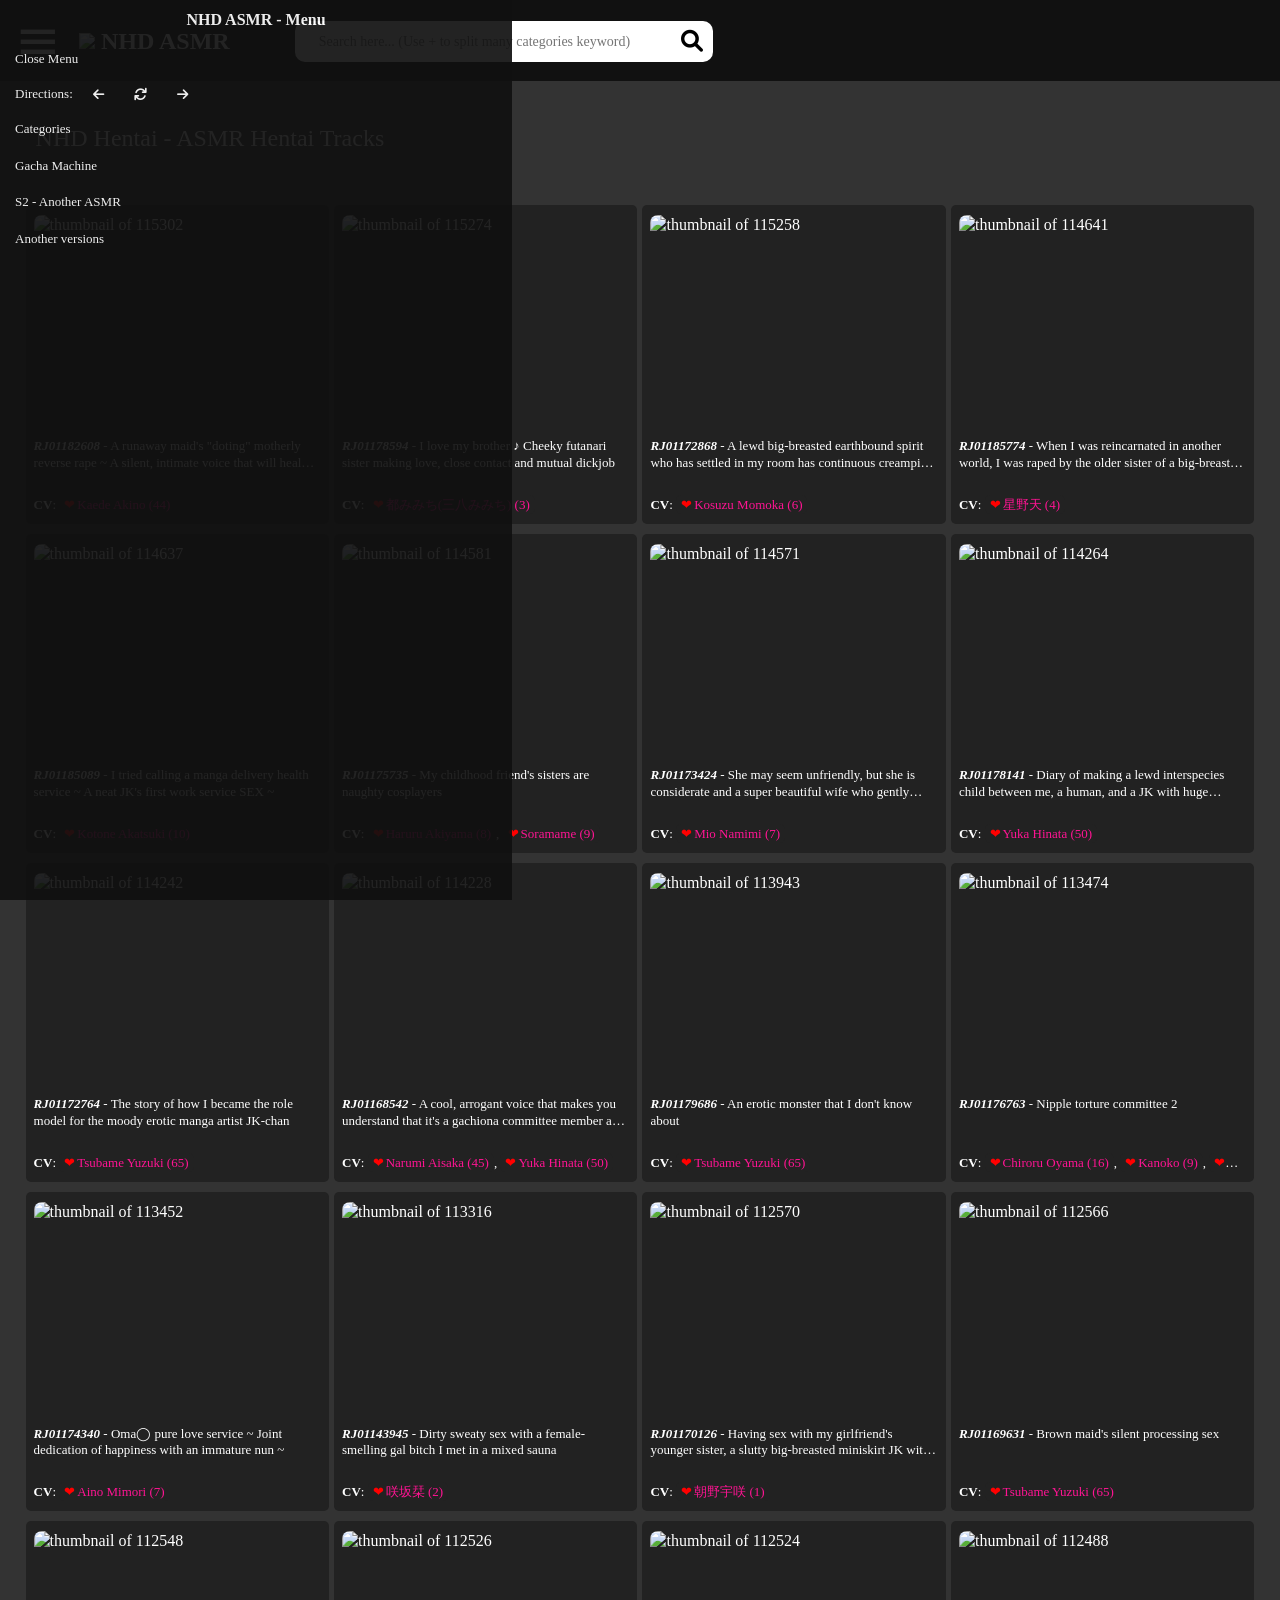
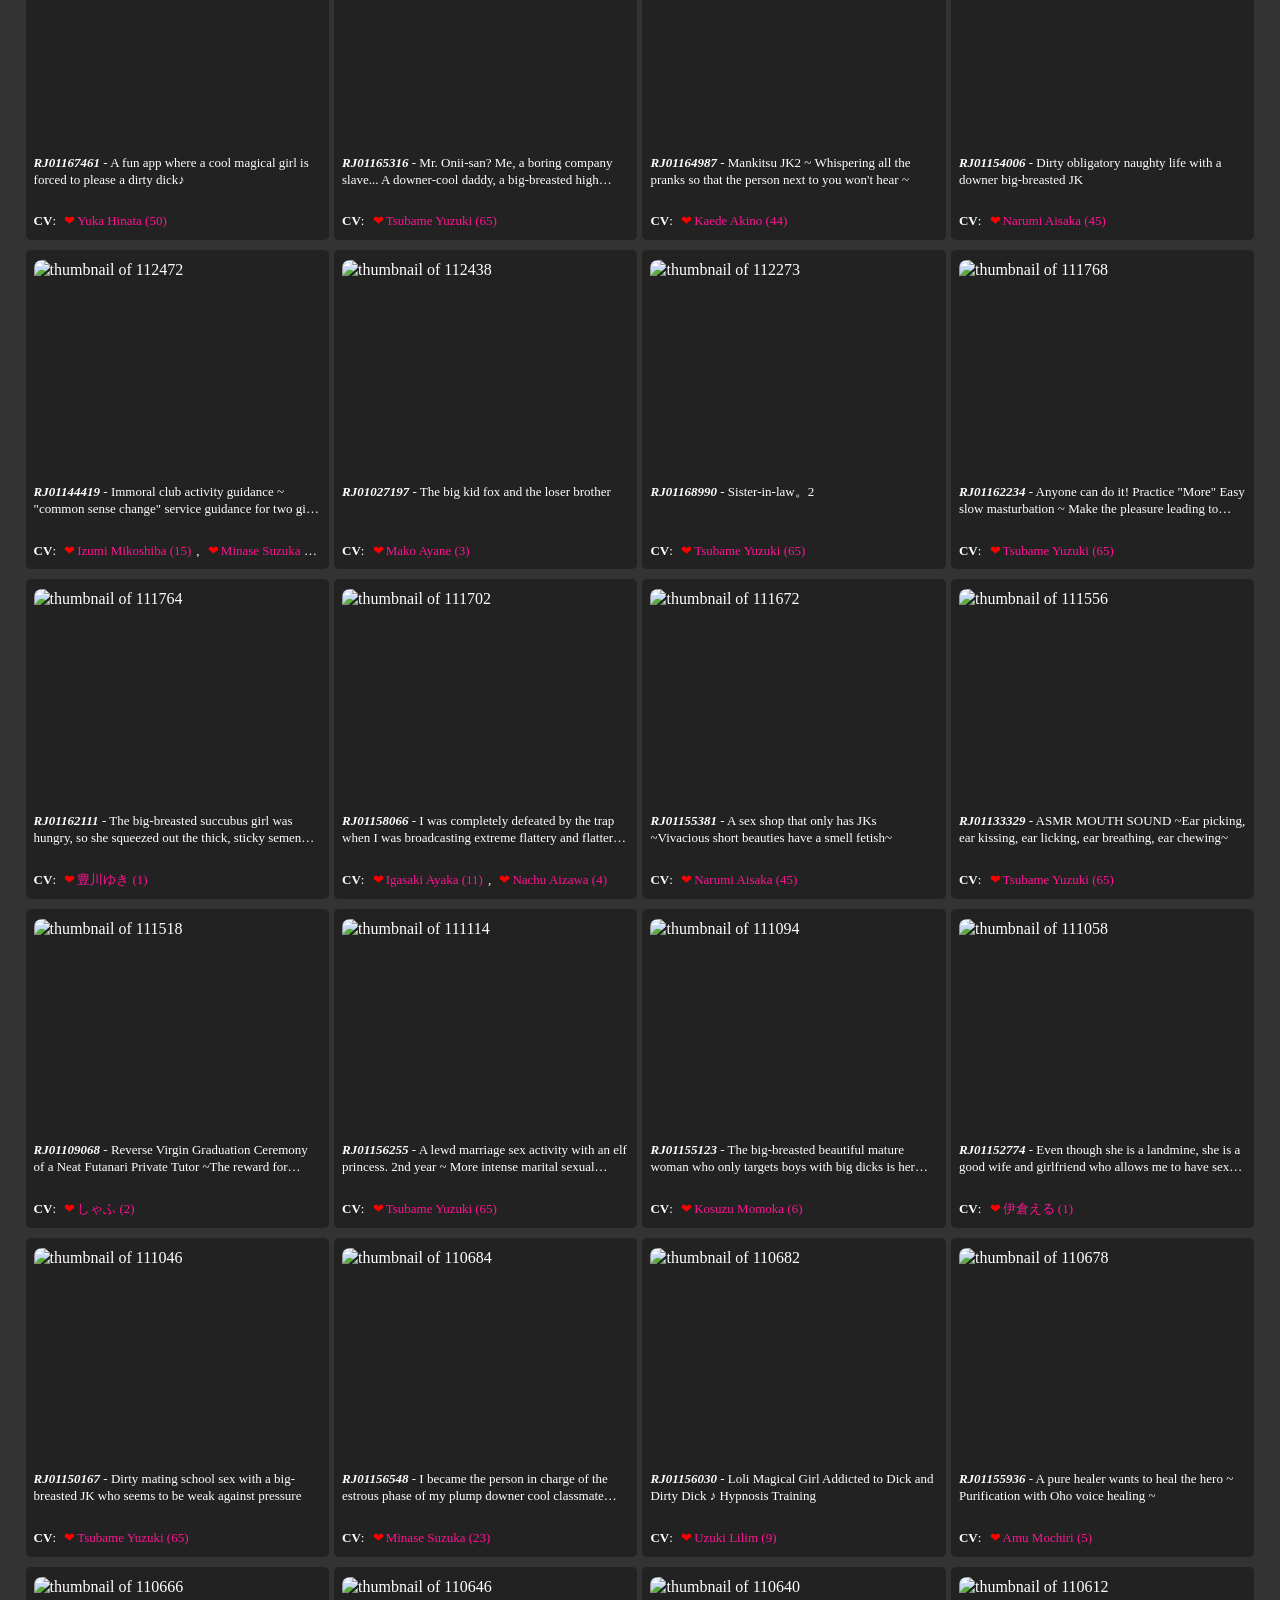
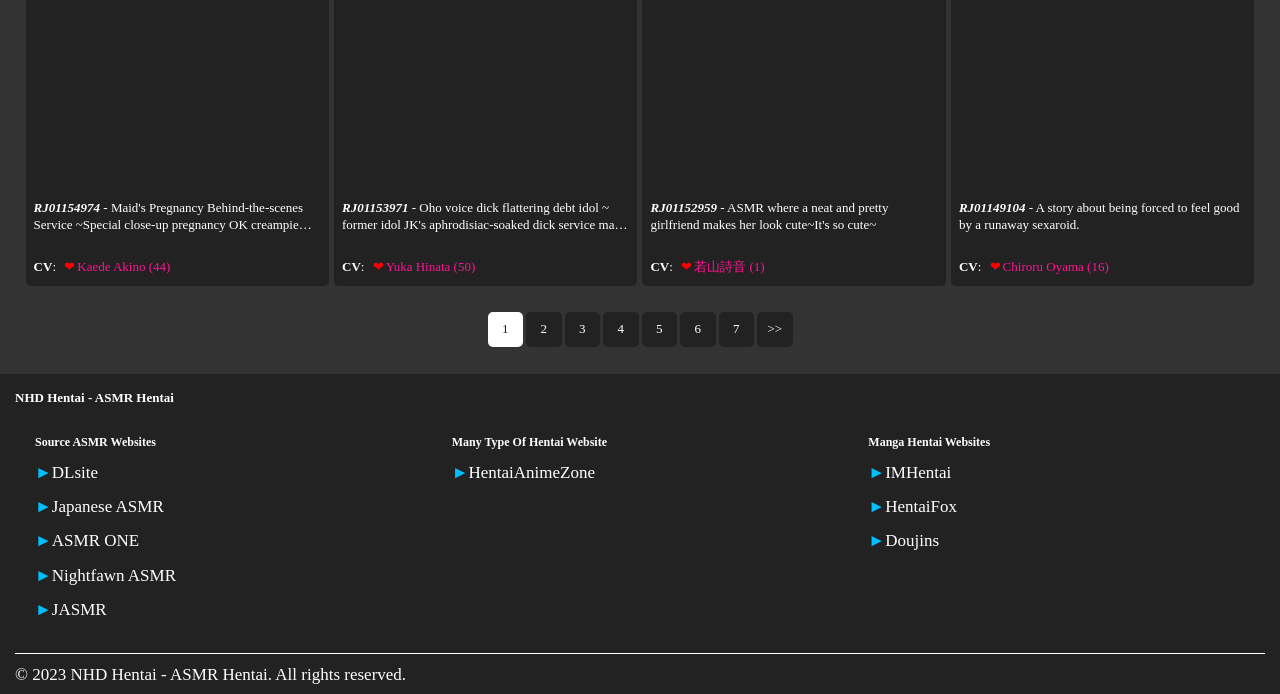
==== commit f6d3f148: "31-8-2024" ====
--- a/index.html
+++ b/index.html
@@ -105,6 +105,73 @@
             </div>
         </div>
     </div>
+  
+    <!-- GACHA MODAL -->
+    <div class="modal-container" id="gacha-modal">
+        <div class="border-spin-special-box animate pink-gold">
+            <div class="modal-content">
+                <div class="modal-header">
+                    <span class="">GACHA MACHINE - NHD ASMR&ensp;</span>
+                    <div class="close-btn" id="close-gacha-modal-btn">
+                        <div class="x-special-button border animate pink-gold">
+                            <div class="x-sub-special-button"></div>
+                            <div class="x-sub-special-border"></div>
+                            <div class="x-sub-special-big-border"></div>
+                            <div class="x-sub-special-big-border-hidden"></div>
+                        </div>
+                    </div>
+                </div>
+              
+                <div class="gacha-modal-body">
+                    <div class="gacha-grid-container">
+                        <div data-added-action="false" data-code="79769" class="grid-item" id="link_to_79769" style="opacity: 1;">
+                            <div class="image-container">
+                                <a href="/watch?code=79769">
+                                    <img loading="lazy" src="https://cdn.glitch.global/36049008-0c55-496e-873e-a2f971037d73/79769-0.jpg?v=1700552266691" alt="thumbnail of 79769">
+                                </a>
+                            </div>
+                            <div class="flex-container">
+                                <a href="/watch?code=79769">
+                                    <div class="text-container">
+                                        <p class="multiline-ellipsis">
+                                            <b><i>RJ437264</i></b> - <span>A wife with a strong sexual desire who cares deeply and is kind to you 2!</span>
+                                        </p>
+                                    </div>
+                                </a>
+                                <div class="text-container">
+                                    <p class="singleline-ellipsis">
+                                        <br><b>CV</b>: <a title="CV: Chiroru Oyama" class="cv" href="..?cv=Chiroru Oyama">Chiroru Oyama</a>
+                                    </p>
+                                </div>
+                            </div>
+                        </div>
+                    </div>
+                </div>
+              
+                <div class="modal-footer">
+                    <div class=""></div>
+                    <div data-count="1" class="special-button" id="gachaX1">
+                        <div class="sub-special-button" style="display:none"></div>
+                    </div>
+                    <div data-count="10" class="special-button" id="gachaX10">
+                        <div class="sub-special-button"></div>
+                        <div class="sub-special-button left"></div>
+                        <div class="shard shard-1"></div>
+                        <div class="shard shard-2"></div>
+                        <div class="shard shard-3"></div>
+                        <div class="shard shard-4"></div>
+                        <div class="shard shard-5"></div>
+                        <div class="shard shard-6"></div>
+                        <div class="shard shard-7"></div>
+                        <div class="shard shard-8"></div>
+                        <div class="shard shard-9"></div>
+                        <div class="shard shard-10"></div>
+                    </div>
+                    <div class=""></div>
+                </div>
+            </div>
+        </div>
+    </div>
 
     <!-- HEADER -->
     <div class="header">
@@ -148,7 +215,8 @@
         </a>
         <!-- <a class="menu-item" id="advance-search-btn">Advance Search 🔎</a> -->
         <a class="menu-item" id="open-categories-modal-btn">Categories</a>
-        <a class="menu-item" id="open-gacha-machine-btn">Gacha Machine</a>
+        <a class="menu-item" id="open-gacha-modal-btn">Gacha Machine</a>
+        <a class="menu-item" href="/s2">S2 - Another ASMR</a>
         <a class="menu-item" target="_blank" href="https://nhdasmr-v.glitch.me/">Another versions</a>
     </div>
 
--- a/assets/home_styles/main.css
+++ b/assets/home_styles/main.css
@@ -20,6 +20,10 @@
 
 input {
     font-family: 'Times New Roman', Times, serif;
+}
+
+img {
+    image-rendering: auto;
 }
 
 body {
@@ -131,6 +135,11 @@
     text-decoration: underline;
 }
 
+#hidden-info-box {
+    position: fixed;
+    z-index: 100000000;
+}
+
 /*HEADER*/
 .header {
     transition: var(--time);
@@ -168,10 +177,11 @@
     position: fixed;
     z-index: 99999;
     user-select: none;
-    background: linear-gradient(0deg, var(--special-color), var(--special-color), deeppink, deeppink);
+  color: white;
+/*     background: linear-gradient(0deg, var(--special-color), var(--special-color), deeppink, deeppink);
     background-clip: text;
     -webkit-background-clip: text;
-    -webkit-text-fill-color: transparent;
+    -webkit-text-fill-color: transparent; */
 }
 
 .header .title-div {
@@ -425,7 +435,7 @@
     border-radius: 10px;
     width: 650px;
     height: auto;
-    z-index: 99998;
+    z-index: 99999999999;
     pointer-events: none;
 }
 
@@ -440,7 +450,12 @@
 .hidden-info .content-container {
     width: 50%;
     height: fit-content;
+    line-height: 1.5;
     /*   border: 1px solid white; */
+}
+
+.hidden-info .content-container h3 {
+  line-height: 1.5;
 }
 
 .hidden-info .image-container img {
@@ -635,7 +650,7 @@
     left: 0;
     width: 100%;
     height: 100dvh;
-    z-index: 999999999;
+    z-index: 99;
     display: flex;
     align-items: center;
     justify-content: center;
@@ -669,17 +684,18 @@
     font-size: 25px;
 }
 
-.model-container .model-body .model-content {
+/*-----------------------------------------------------------------------------------------------------------------------------------------*/
+.gacha-modal-body {
     display: grid;
     height: 80%;
-    padding: 5px 10px;
+    padding: 5px 90px;
     background-color: var(--big-bg);
-    margin: 0 75px;
+    margin: 0 50px;
     overflow-y: auto;
-}
-
-/*-----------------------------------------------------------------------------------------------------------------------------------------*/
-.model-container .model-body .model-content .grid-container {
+    border-radius: 5px;
+    box-shadow: 0 0 5px deeppink, 0 0 10px gold;
+}
+.gacha-modal-body .gacha-grid-container {
     display: grid;
     grid-template-columns: repeat(5, minmax(0, 1fr));
     /* Tạo 3 cột có chiều rộng tỷ lệ tương đương */
@@ -688,10 +704,10 @@
     grid-column-gap: 4px;
 }
 
-.model-container .model-body .model-content .grid-container .grid-item {
+.gacha-modal-body .gacha-grid-container .grid-item {
     transition: var(--time);
     display: flex;
-    opacity: 0;
+/*     opacity: 0; */
     color: var(--text-color);
     border-radius: 5px;
     background-color: var(--bg);
@@ -704,23 +720,7 @@
     max-height: 280px;
 }
 
-.model-container .model-body .model-content .grid-container .grid-item .info-button {
-    display: none;
-    position: absolute;
-    right: 3px;
-    top: 3px;
-    border-radius: 50%;
-    font-weight: 900;
-    font-style: italic;
-    font-size: 20px;
-    padding: 4px 14px;
-    background-color: black;
-    color: white;
-    user-select: none;
-    cursor: help;
-}
-
-.model-container .model-body .model-content .grid-container .grid-item .image-container {
+.gacha-modal-body .gacha-grid-container .grid-item .image-container {
     width: 100%;
     aspect-ratio: 4 / 3;
     position: relative;
@@ -728,7 +728,7 @@
     border-radius: 4px;
 }
 
-.model-container .model-body .model-content .grid-container .grid-item .image-container img {
+.gacha-modal-body .gacha-grid-container .grid-item .image-container img {
     width: 100%;
     height: 100%;
     object-fit: cover;
@@ -737,20 +737,20 @@
     left: 0;
 }
 
-.model-container .model-body .model-content .grid-container .grid-item .flex-container {
+.gacha-modal-body .gacha-grid-container .grid-item .flex-container {
     display: flex;
     flex-direction: column;
     justify-content: space-between;
     flex-grow: 1;
 }
 
-.model-container .model-body .model-content .grid-container .grid-item .flex-container .text-container {
+.gacha-modal-body .gacha-grid-container .grid-item .flex-container .text-container {
     width: 100%;
     margin-top: 15px;
     font-size: 14px;
 }
 
-.model-container .model-body .model-content .grid-container .grid-item .flex-container .text-container .multiline-ellipsis {
+.gacha-modal-body .gacha-grid-container .grid-item .flex-container .text-container .multiline-ellipsis {
     display: -webkit-box;
     -webkit-line-clamp: 2;
     /* Số dòng tối đa trước khi cắt ngắn */
@@ -759,14 +759,14 @@
     text-overflow: ellipsis;
 }
 
-.model-container .model-body .model-content .grid-container .grid-item .flex-container .text-container .singleline-ellipsis {
+.gacha-modal-body .gacha-grid-container .grid-item .flex-container .text-container .singleline-ellipsis {
     overflow: hidden;
     text-overflow: ellipsis;
     white-space: nowrap;
 }
 
 /*-----------------------------------------------------------------------------------------------------------------------------------------*/
-.model-container .model-body .model-footer {
+.modal-footer {
     display: flex;
     height: 10%;
     padding: 10px;
@@ -774,65 +774,152 @@
     justify-content: space-around;
 }
 
-.model-container .model-body .model-footer .model-btn {
-    display: block;
-    padding: 8px 70px;
-    font-size: 20px;
-    font-weight: bold;
-    background-color: var(--text-color);
-    color: var(--bg2);
-    border-radius: 10px;
-    cursor: pointer;
-}
-
-.model-container .model-body .model-footer .model-btn.x10btn {
-    border: 2px solid;
-    border-image: linear-gradient(to right, red, orange, yellow, green, blue, indigo, violet);
-    border-image-slice: 1;
-    border-radius: 0;
-}
-
-/* @keyframes rainbow-wheel{
-  0% {border-image-slice: 1; border-image-source: linear-gradient(to right, red, green, blue, purple);}
-  25% {border-image-slice: 1; border-image-source: linear-gradient(to bottom, purple, red, green, blue);}
-  50% {border-image-slice: 1; border-image-source: linear-gradient(to left, blue, purple, red, green);}
-  75% {border-image-slice: 1; border-image-source: linear-gradient(to top, green, blue, purple, red);}
-  100% {border-image-slice: 1; border-image-source: linear-gradient(to right, red, green, blue, purple);}
-}
-.model-container .model-body .model-footer .model-btn.x10btn {
-  position: relative;
-  border-radius: 0 !important;
-  border: 5px solid transparent;
-  animation: rainbow-wheel 4s infinite;
-} */
-.model-container .model-body .model-footer .model-btn.x50btn {
-    border: 4px solid;
-    border-image: linear-gradient(to right, red, orange, yellow, green, blue, indigo, violet);
-    /*   background-image: linear-gradient(to right, red, orange, yellow, green, blue, indigo, violet); */
-    border-image-slice: 1;
-    border-radius: 0;
-}
-
-.model-container .close-model-btn {
-    position: absolute;
-    display: flex;
-    align-items: center;
-    justify-content: center;
-    border-radius: 50%;
-    width: 40px;
-    height: 40px;
-    color: red;
-    top: 22px;
-    right: 90px;
-    cursor: pointer;
-    user-select: none;
-    overflow: hidden;
-}
 
 .model-container .close-model-btn img {
     width: 100%;
     height: 100%;
 }
+
+/*NÚT GACHA*/
+    .special-button {
+        padding: 24px 100px;
+        height: fit-content;
+        user-select: none;
+        position: relative;
+        cursor: pointer;
+        width: fit-content;
+        --transition-time: .2s;
+        font-size: 18px;
+        font-weight: bold;
+        -webkit-tap-highlight-color: transparent;
+        -webkit-tap-highlight-color: rgba(0, 0, 0, 0);
+    }
+
+    .special-button::before {
+        position: absolute;
+        top: 50%;
+        left: 50%;
+        transform: translate(-50%, -50%);
+        content: "Gacha x" attr(data-count);
+        display: grid;
+        place-content: center;
+        min-width: fit-content;
+        width: calc(100% - 5px);
+        height: calc(100% - 5px);
+        clip-path: polygon(0 50%, 15% 0, 85% 0, 100% 50%, 85% 100%, 15% 100%);
+        background: linear-gradient(45deg, gold, deeppink);
+        z-index: 1;
+        filter: drop-shadow(0 0 15px deeppink);
+    }
+
+    .sub-special-button {
+        position: absolute;
+        top: -5%;
+        left: -5%;
+        width: 110%;
+        height: 110%;
+    }
+
+    .sub-special-button::before,
+    .sub-special-button::after {
+        transition: var(--transition-time);
+        content: "";
+        position: absolute;
+        height: 100%;
+        aspect-ratio: 0.8;
+        background: linear-gradient(90deg, deepskyblue, deeppink);
+    }
+
+    .sub-special-button::before {
+        clip-path: polygon(0% 0%, 90% 49%, -10% 100%, 54% 49%);
+        right: -5px;
+    }
+
+    .sub-special-button.left::before {
+        left: -5px;
+        transform: scaleX(-1);
+    }
+
+    .sub-special-button::after {
+        clip-path: polygon(-50% 0%, 100% 49%, -10% 100%, 50% 49%);
+        right: -10px;
+    }
+
+    .sub-special-button.left::after {
+        left: -10px;
+        transform: scaleX(-1);
+    }
+
+    .special-button.active::before {
+        background: linear-gradient(45deg, gold, deeppink);
+        filter: brightness(1.2);
+    }
+
+    .special-button.active>.sub-special-button::before {
+        filter: brightness(1.5);
+        clip-path: polygon(-10% 0%, 100% 20%, 20% 100%, 50% 49%);
+        right: -10px;
+    }
+
+    .special-button.active>.sub-special-button.left::before {
+        left: -10px;
+    }
+
+    .special-button.active>.sub-special-button:after {
+        filter: brightness(1.5);
+        clip-path: polygon(-50% -10%, 100% 49%, 10% 100%, 50% 49%);
+        opacity: 0.7;
+    }
+
+    .shard {
+        position: absolute;
+        width: 15px;
+        height: 15px;
+        background: linear-gradient(45deg, deepskyblue, deeppink);
+        clip-path: polygon(50% 0%, 100% 50%, 50% 100%, 0% 50%);
+        opacity: 0;
+    }
+
+    .shard-1 {
+        clip-path: polygon(50% 0%, 100% 100%, 0% 100%);
+    }
+
+    .shard-2 {
+        clip-path: polygon(0 0, 100% 0, 0 100%);
+    }
+
+    .shard-3 {
+        clip-path: polygon(100% 0, 100% 100%, 0 100%);
+    }
+
+    .shard-4 {
+        clip-path: polygon(0 0, 100% 50%, 0 100%);
+    }
+
+    .shard-5 {
+        clip-path: polygon(50% 0%, 100% 50%, 50% 100%);
+    }
+
+    .shard-6 {
+        clip-path: polygon(0 0, 50% 0, 100% 100%);
+    }
+
+    .shard-7 {
+        clip-path: polygon(50% 100%, 100% 0, 0 50%);
+    }
+
+    .shard-8 {
+        clip-path: polygon(100% 0, 100% 100%, 50% 50%);
+    }
+
+    .shard-9 {
+        clip-path: polygon(0 50%, 100% 50%, 50% 0%);
+    }
+
+    .shard-10 {
+        clip-path: polygon(0 0, 50% 100%, 100% 0);
+    }
+/*END NÚT GACHA*/
 
 /*END MODEL*/
 
--- a/assets/home_styles/responsive.css
+++ b/assets/home_styles/responsive.css
@@ -163,7 +163,7 @@
         font-size: 15px;
     }
 
-    .model-container .model-body .model-content {
+    .gacha-modal-body {
         height: 86%;
         padding: 4px 2px;
         margin: 0 5px;
@@ -171,13 +171,13 @@
     }
 
     /*-----------------------------------------------------------------------------------------------------------------------------------------*/
-    .model-container .model-body .model-content .grid-container {
+    .gacha-modal-body .gacha-grid-container {
         grid-template-columns: repeat(2, minmax(0, 1fr));
         grid-row-gap: 4px;
         grid-column-gap: 2px;
     }
 
-    .model-container .model-body .model-content .grid-container .grid-item {
+    .gacha-modal-body .gacha-grid-container .grid-item {
         border-radius: 4px;
         padding: 4px 4px;
         max-width: 100%;
@@ -185,15 +185,16 @@
         max-height: 185px;
     }
 
-    .model-container .model-body .model-content .grid-container .grid-item .flex-container .text-container {
+    .gacha-modal-body .gacha-grid-container .grid-item .flex-container .text-container {
         margin-top: 10px;
         font-size: 10px;
     }
 
     /*-----------------------------------------------------------------------------------------------------------------------------------------*/
-    .model-container .model-body .model-footer {
+    .modal-footer {
         height: 7%;
         padding: 4px;
+        justify-content: space-between;
     }
 
     .model-container .model-body .model-footer .model-btn {
@@ -215,6 +216,29 @@
         top: 24px;
         right: 25px;
     }
+  
+    /*NÚT GACHA*/
+        .special-button {
+            padding: 17px 65px;
+            font-size: 12px;
+        }
+
+        .sub-special-button::before {
+            right: -2px;
+        }
+
+        .sub-special-button.left::before {
+            left: -2px;
+        }
+
+        .sub-special-button::after {
+            right: -4px;
+        }
+
+        .sub-special-button.left::after {
+            left: -4px;
+        }
+    /*END NÚT GACHA*/
 
     /*END MODEL*/
 
@@ -832,7 +856,7 @@
         font-size: 13px;
     }
 
-    .model-container .model-body .model-content {
+    .gacha-modal-body {
         height: 80%;
         padding: 4px 2px;
         margin: 0 5px;
@@ -840,13 +864,13 @@
     }
 
     /*-----------------------------------------------------------------------------------------------------------------------------------------*/
-    .model-container .model-body .model-content .grid-container {
+    .gacha-modal-body .gacha-grid-container {
         grid-template-columns: repeat(5, minmax(0, 1fr));
         grid-row-gap: 4px;
         grid-column-gap: 2px;
     }
 
-    .model-container .model-body .model-content .grid-container .grid-item {
+    .gacha-modal-body .gacha-grid-container .grid-item {
         border-radius: 4px;
         padding: 4px 4px;
         max-width: 100%;
@@ -854,15 +878,16 @@
         max-height: 160px;
     }
 
-    .model-container .model-body .model-content .grid-container .grid-item .flex-container .text-container {
+    .gacha-modal-body .gacha-grid-container .grid-item .flex-container .text-container {
         margin-top: 5px;
         font-size: 8px;
     }
 
     /*-----------------------------------------------------------------------------------------------------------------------------------------*/
-    .model-container .model-body .model-footer {
+    .modal-footer {
         height: 10%;
         padding: 7px;
+        justify-content: space-between;
     }
 
     .model-container .model-body .model-footer .model-btn {
@@ -884,6 +909,29 @@
         top: 6.5px;
         right: 37px;
     }
+  
+        /*NÚT GACHA*/
+            .special-button {
+                padding: 17px 65px;
+                font-size: 12px;
+            }
+
+            .sub-special-button::before {
+                right: -2px;
+            }
+
+            .sub-special-button.left::before {
+                left: -2px;
+            }
+
+            .sub-special-button::after {
+                right: -4px;
+            }
+
+            .sub-special-button.left::after {
+                left: -4px;
+            }
+        /*END NÚT GACHA*/
 
     /*END MODEL*/
 
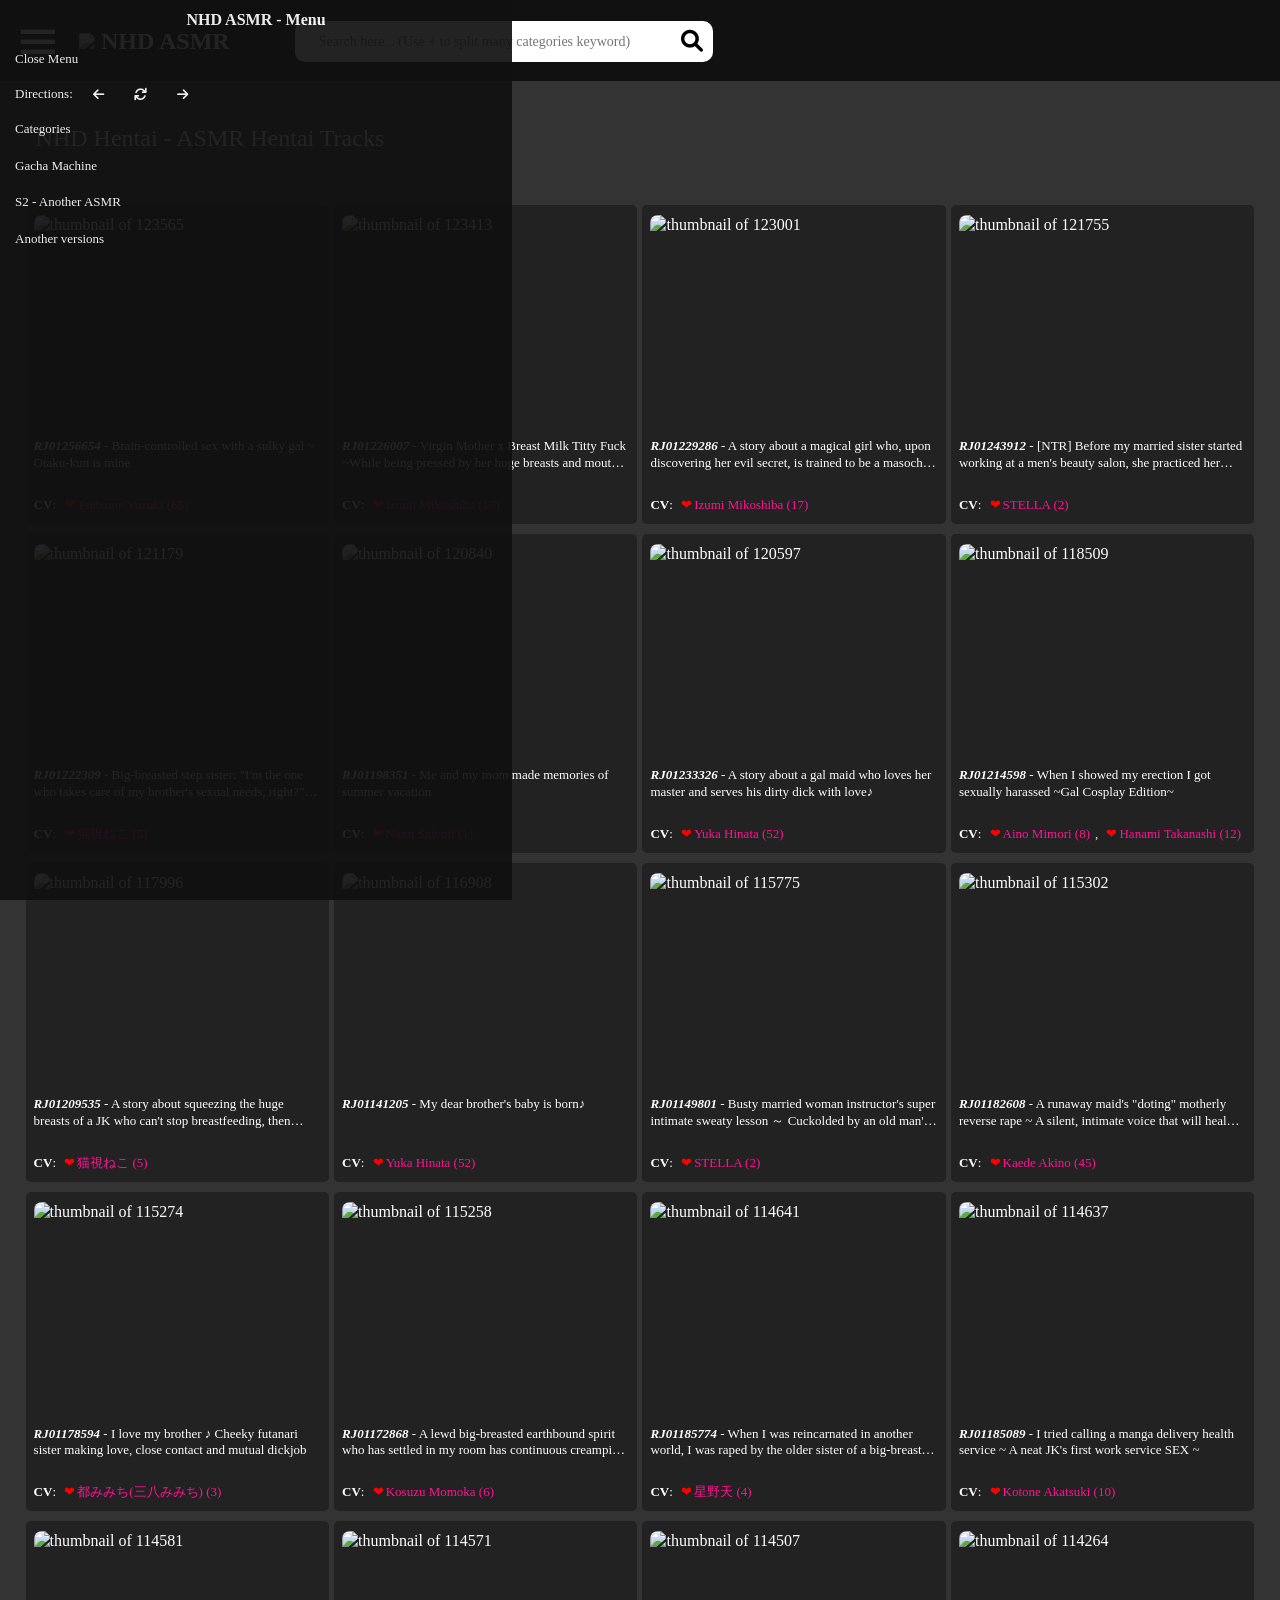
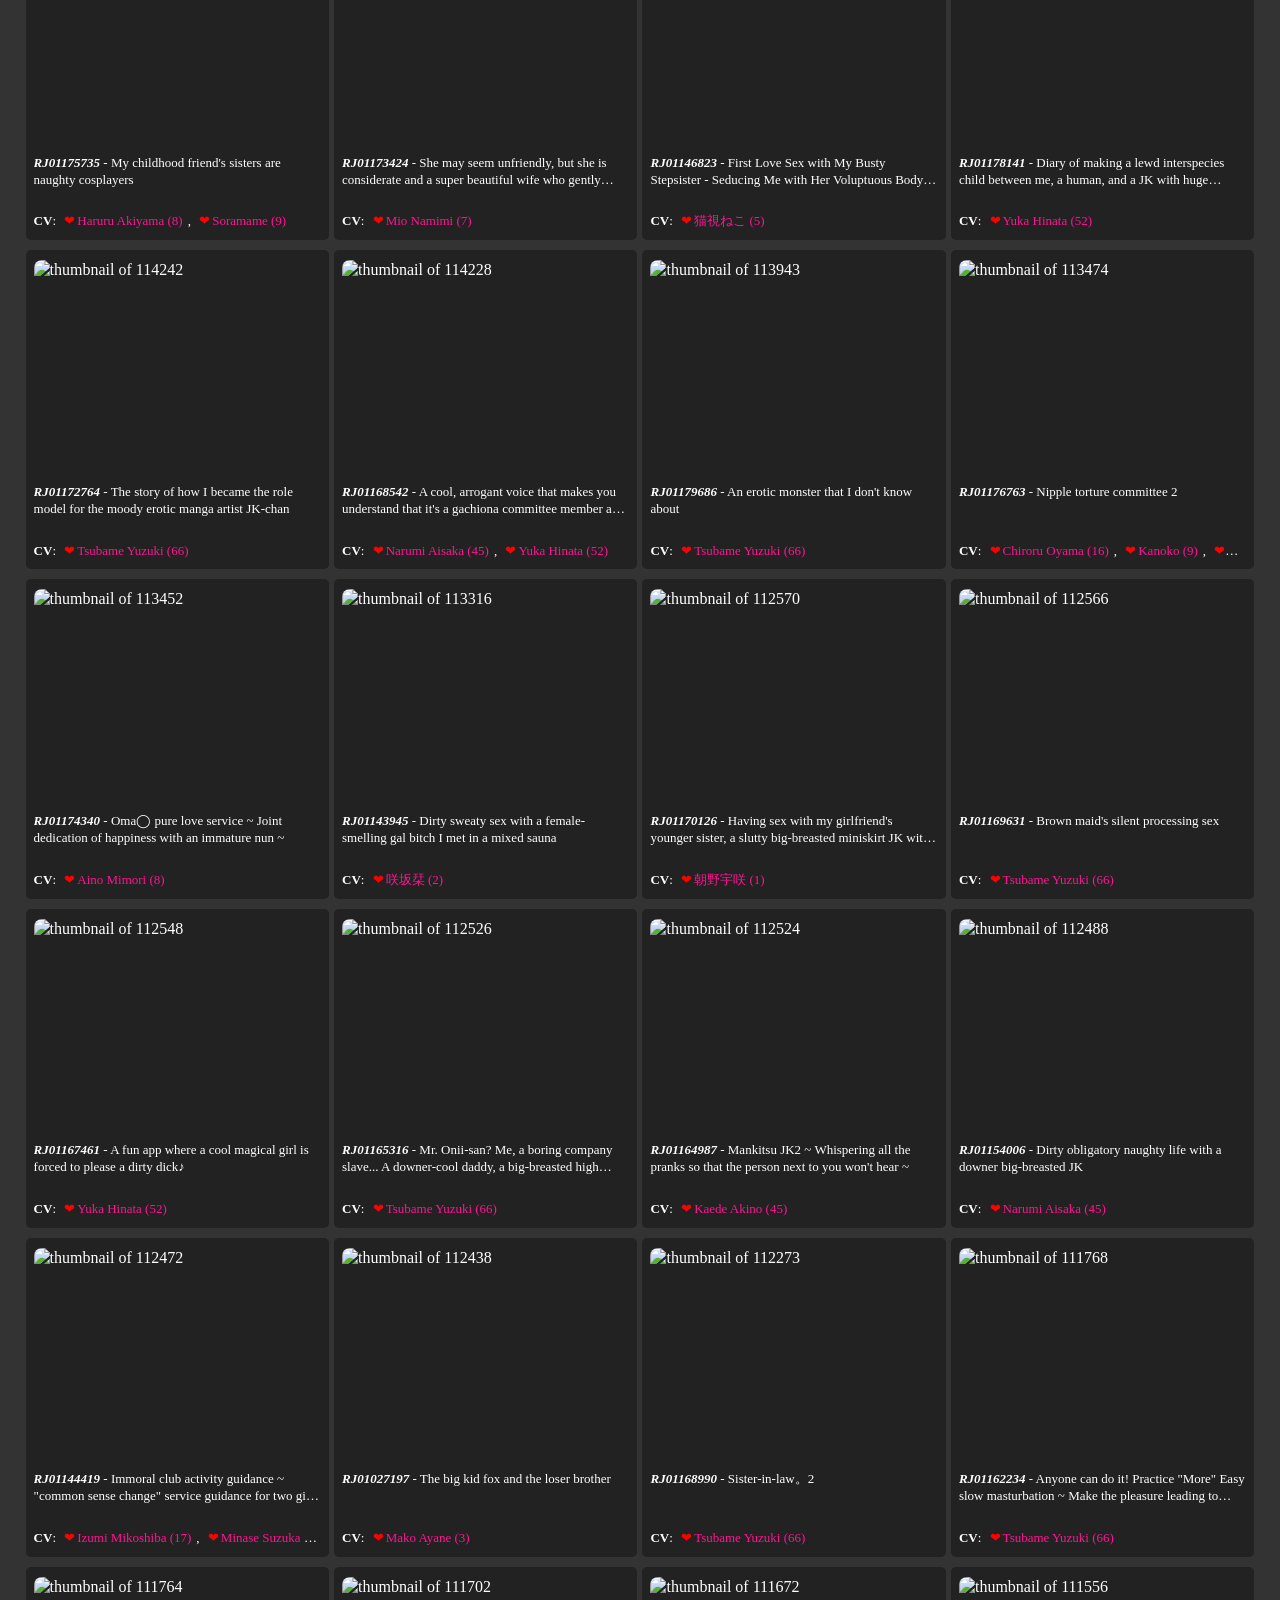
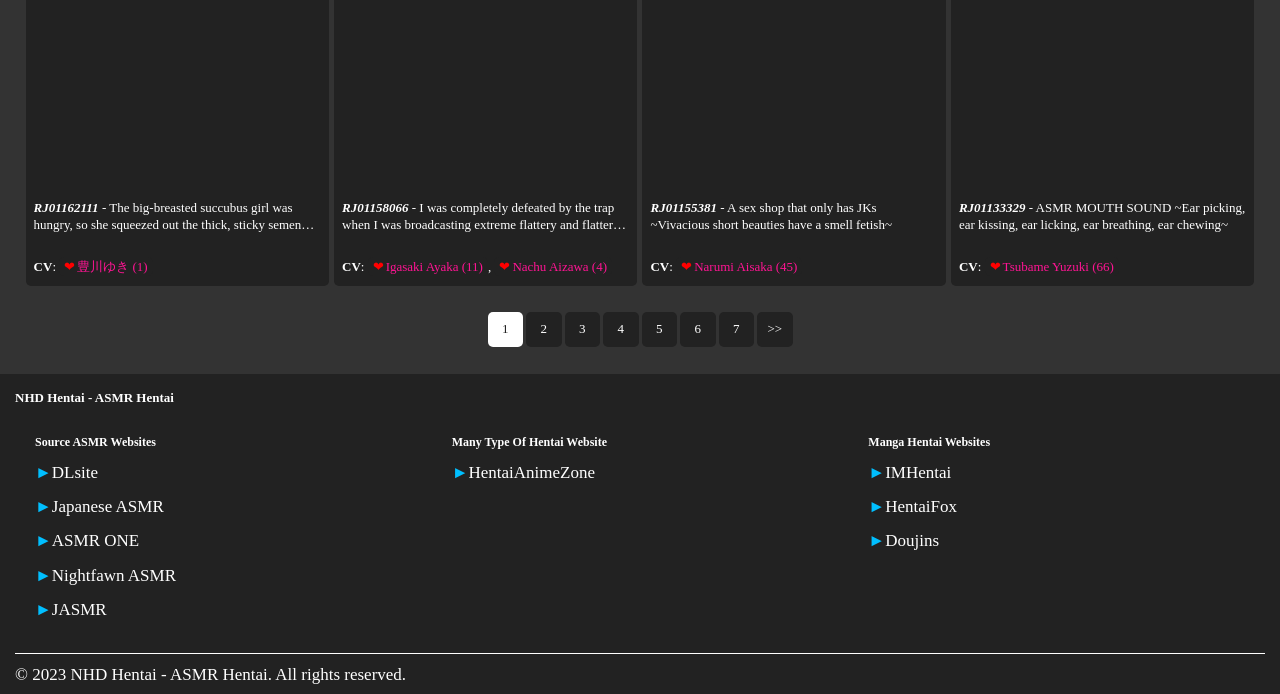
==== commit dbd5537b: "20-9-2024" ====
--- a/index.html
+++ b/index.html
@@ -7,9 +7,9 @@
     <link rel="stylesheet" href="https://cdnjs.cloudflare.com/ajax/libs/font-awesome/6.0.0-beta2/css/all.min.css">
     <link rel="stylesheet" href="assets/home_styles/main.css">
     <link rel="stylesheet" href="assets/home_styles/responsive.css">
-    <!-- <link rel="icon" type="image/x-icon"
-        href="https://cdn.glitch.global/36049008-0c55-496e-873e-a2f971037d73/icon-edited.webp?v=1704340956129" /> -->
-    <title>Document</title>
+    <link rel="icon" type="image/x-icon"
+        href="https://cdn.glitch.global/36049008-0c55-496e-873e-a2f971037d73/icon-edited.webp?v=1704340956129" />
+    <title>NHD ASMR - My Favourite ASMR Tracks</title>
 
     <!-- Normal scripts -->
     <script src="Utils.class.js"></script>
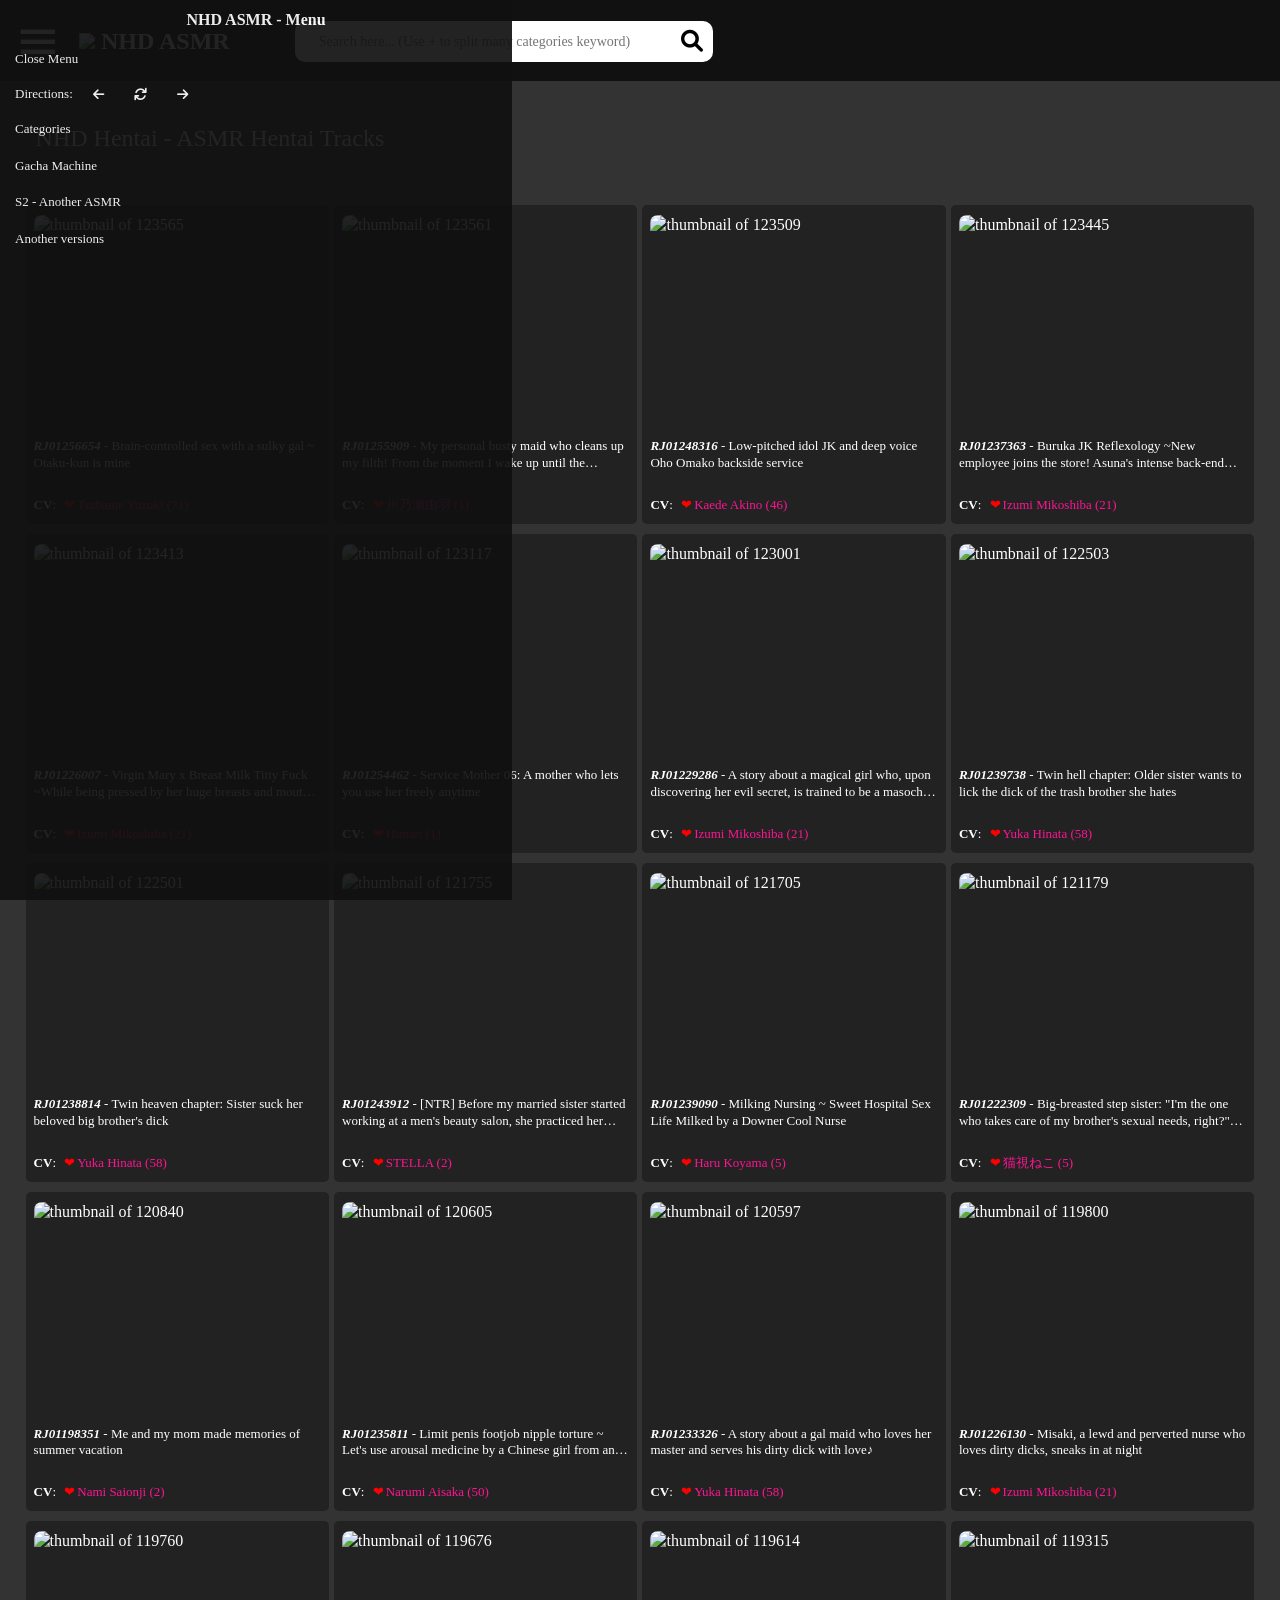
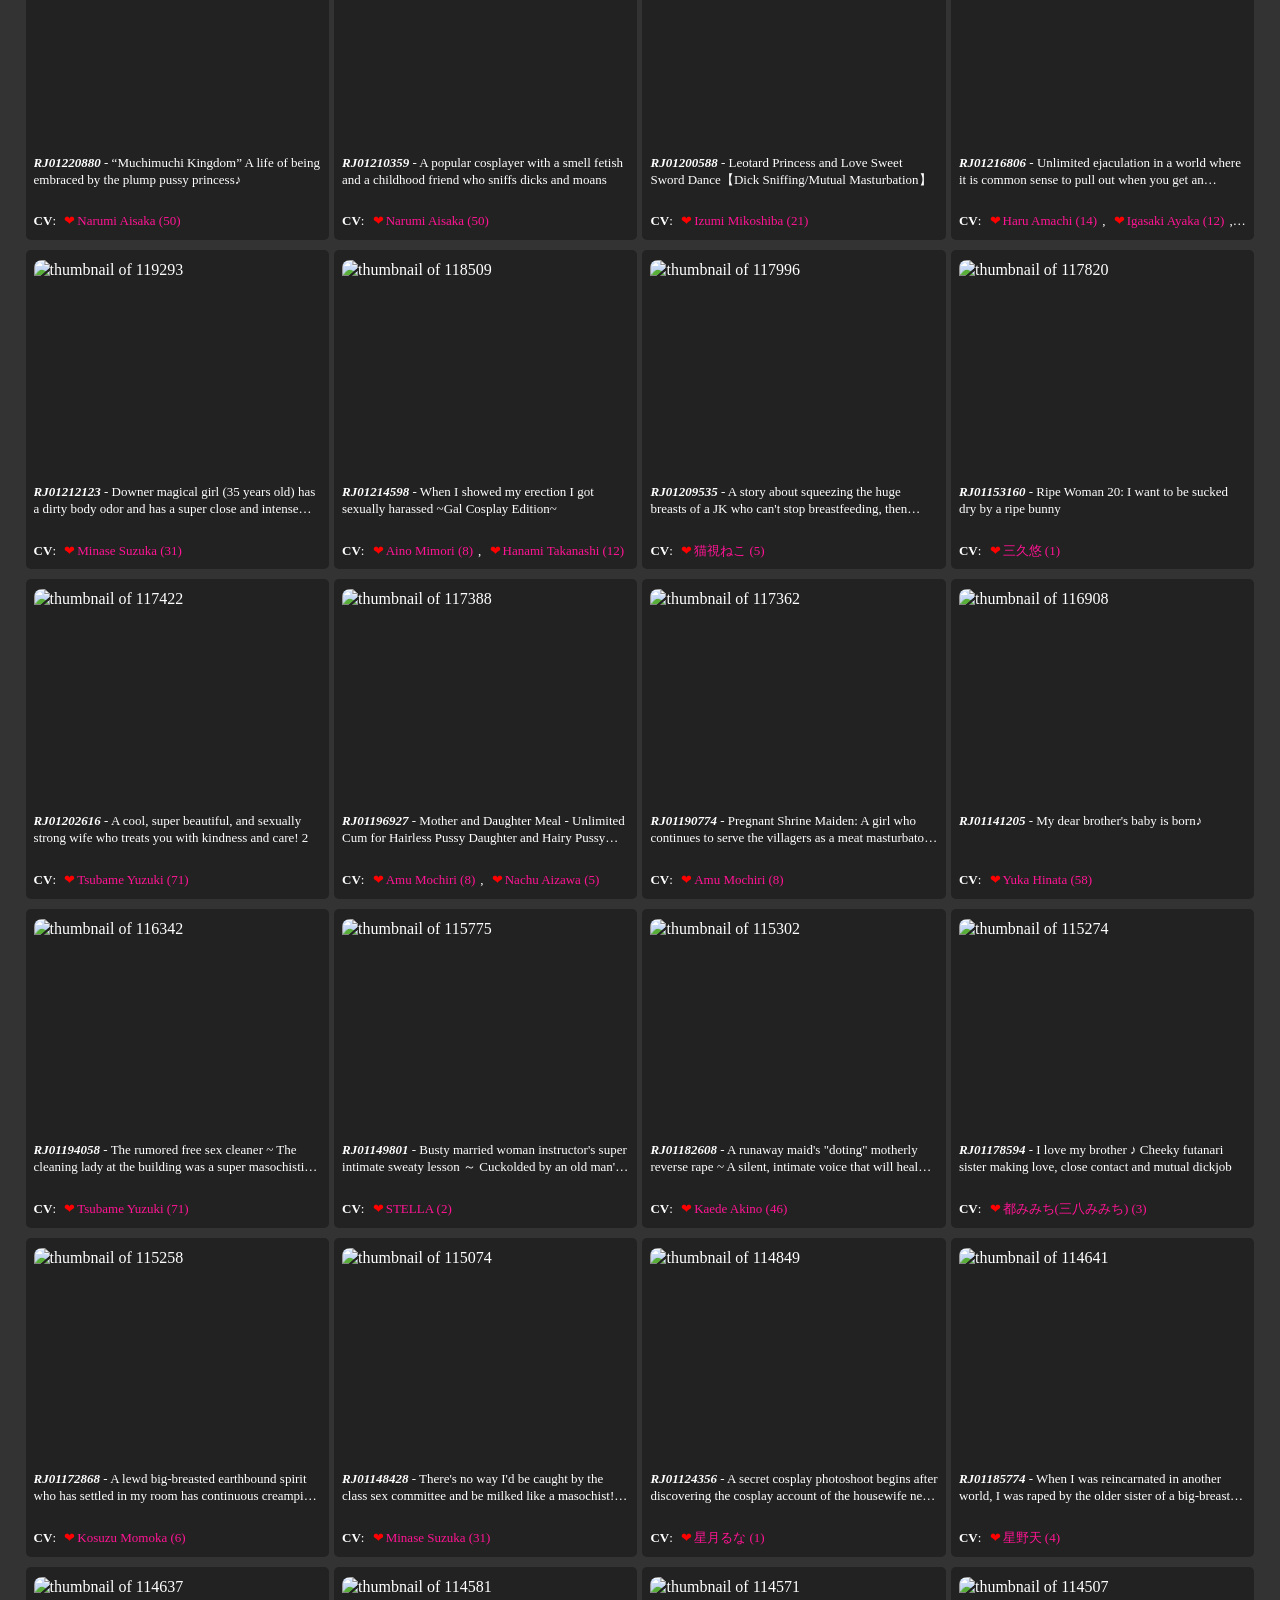
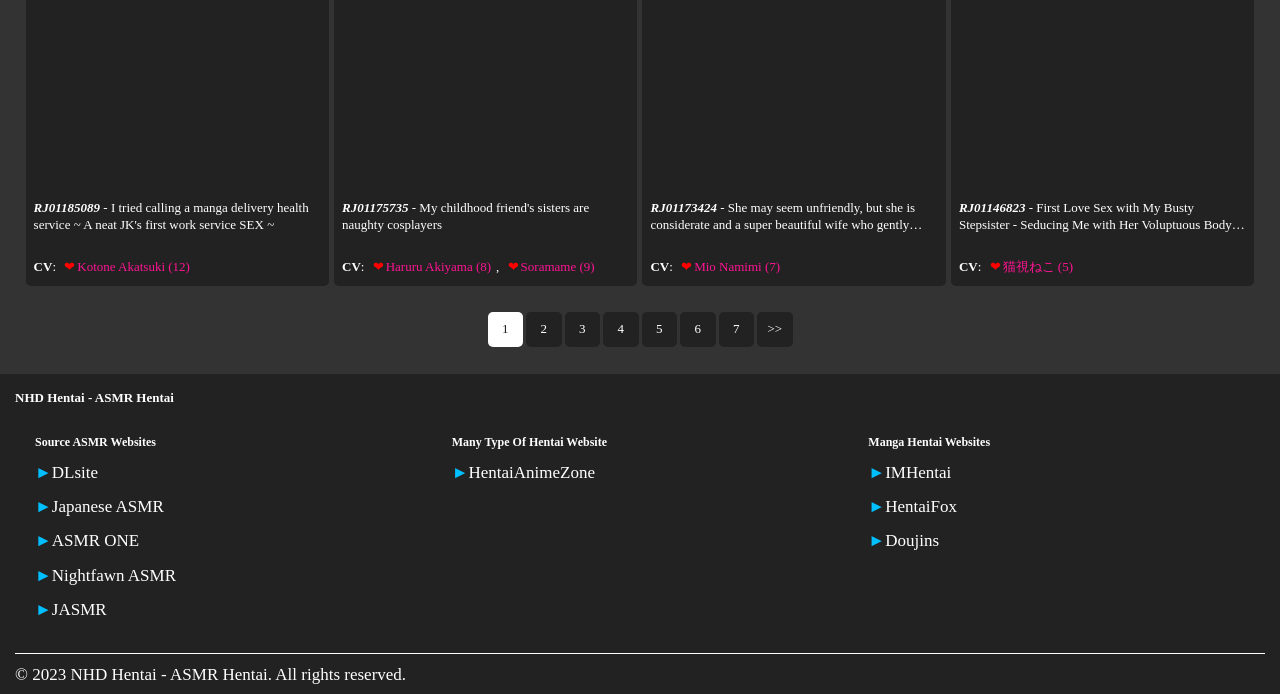
==== commit 4c798c60: "30/9/2024 - 9:18 PM" ====
--- a/index.html
+++ b/index.html
@@ -7,8 +7,7 @@
     <link rel="stylesheet" href="https://cdnjs.cloudflare.com/ajax/libs/font-awesome/6.0.0-beta2/css/all.min.css">
     <link rel="stylesheet" href="assets/home_styles/main.css">
     <link rel="stylesheet" href="assets/home_styles/responsive.css">
-    <link rel="icon" type="image/x-icon"
-        href="https://cdn.glitch.global/36049008-0c55-496e-873e-a2f971037d73/icon-edited.webp?v=1704340956129" />
+    <link rel="icon" type="image/x-icon" href="https://cdn.glitch.global/36049008-0c55-496e-873e-a2f971037d73/icon-edited.webp?v=1704340956129" />
     <title>NHD ASMR - My Favourite ASMR Tracks</title>
 
     <!-- Normal scripts -->
@@ -181,7 +180,7 @@
         </div>
         <!-- APP TITLE & ICON -->
         <div class="title-div">
-            <a href="..">
+            <a href="/">
                 <h1 class="title">
                     <img src="https://cdn.glitch.global/36049008-0c55-496e-873e-a2f971037d73/icon-edited.webp?v=1704340956129">
                     NHD ASMR
@@ -198,7 +197,7 @@
             </div>
             <div class="result-box">
                 <!-- LIST OF SUBMISSION RESULT OF KEYWORD -->
-                <a href="../watch?code=31261">🔎<strong>Code</strong>:<span class="cnt">31261</span></a>
+                <a href="../watch/?code=31261">🔎<strong>Code</strong>:<span class="cnt">31261</span></a>
             </div>
         </div>
     </div>
